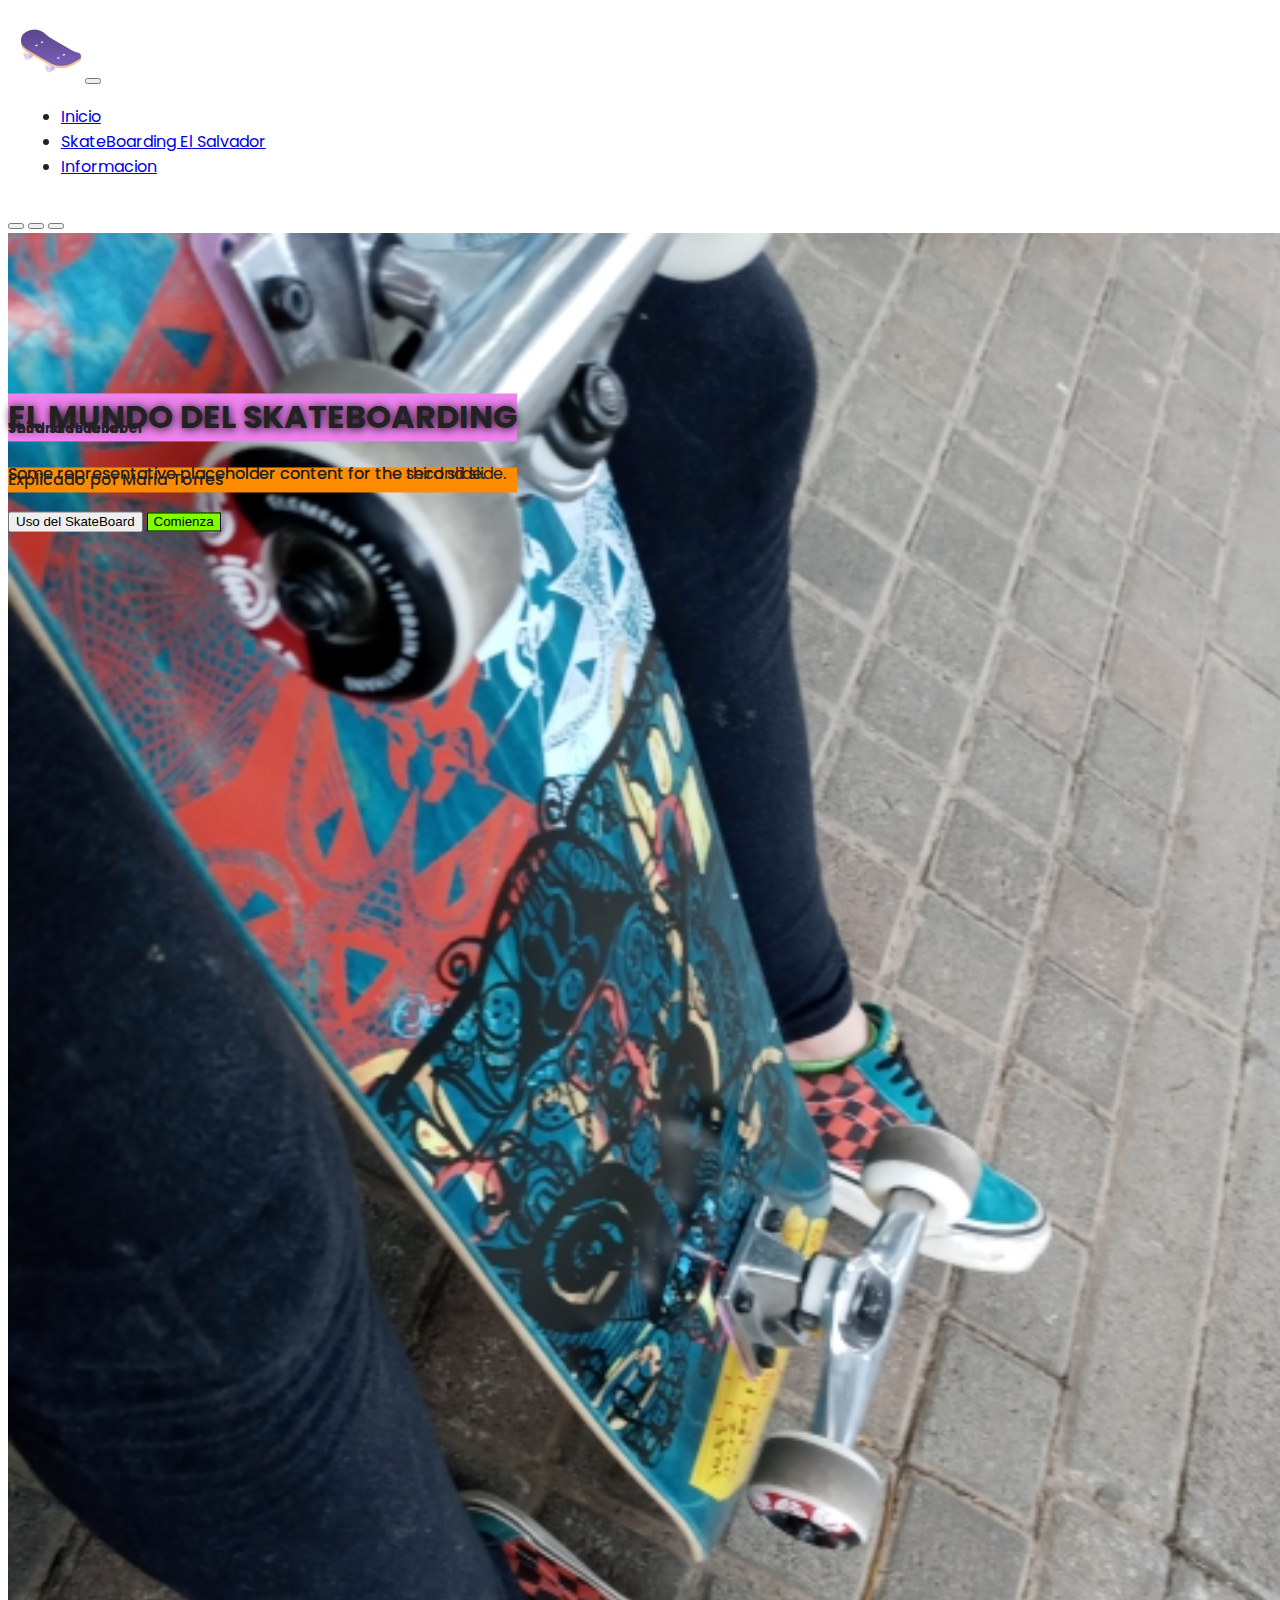
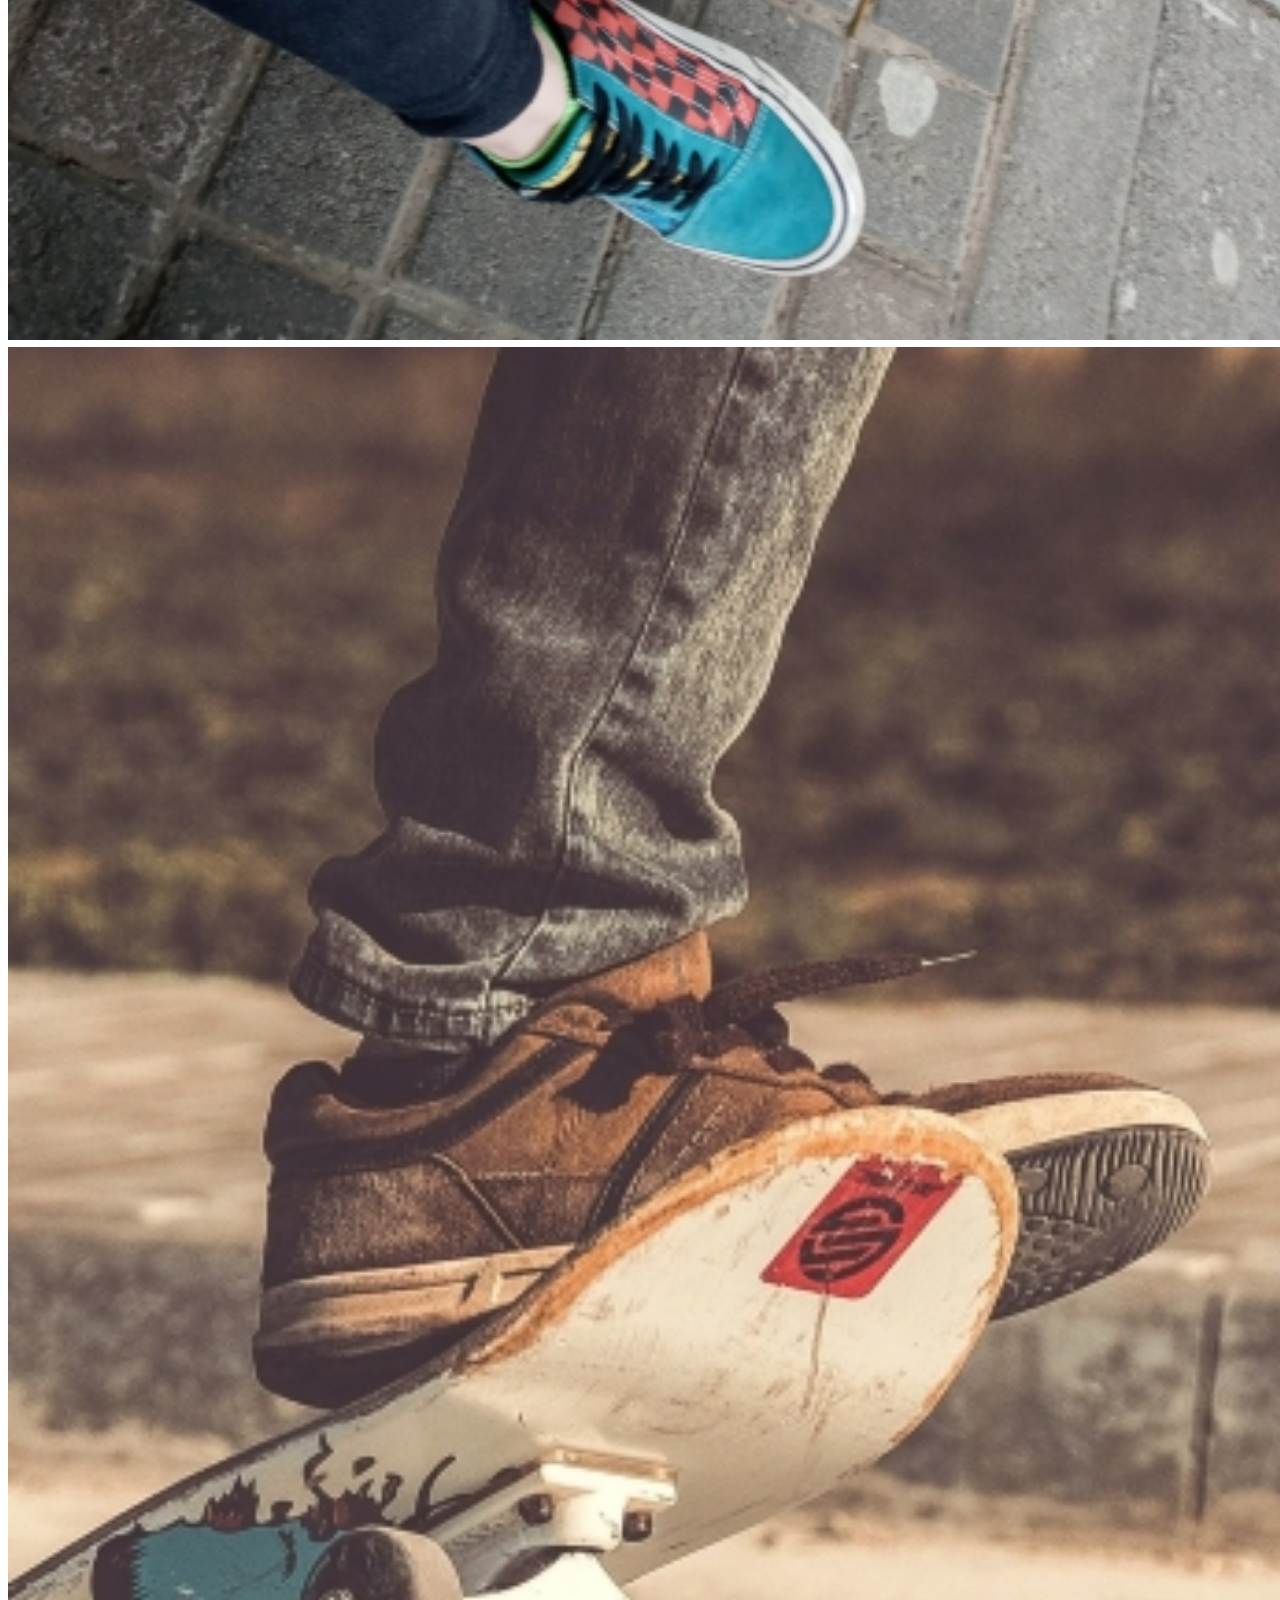
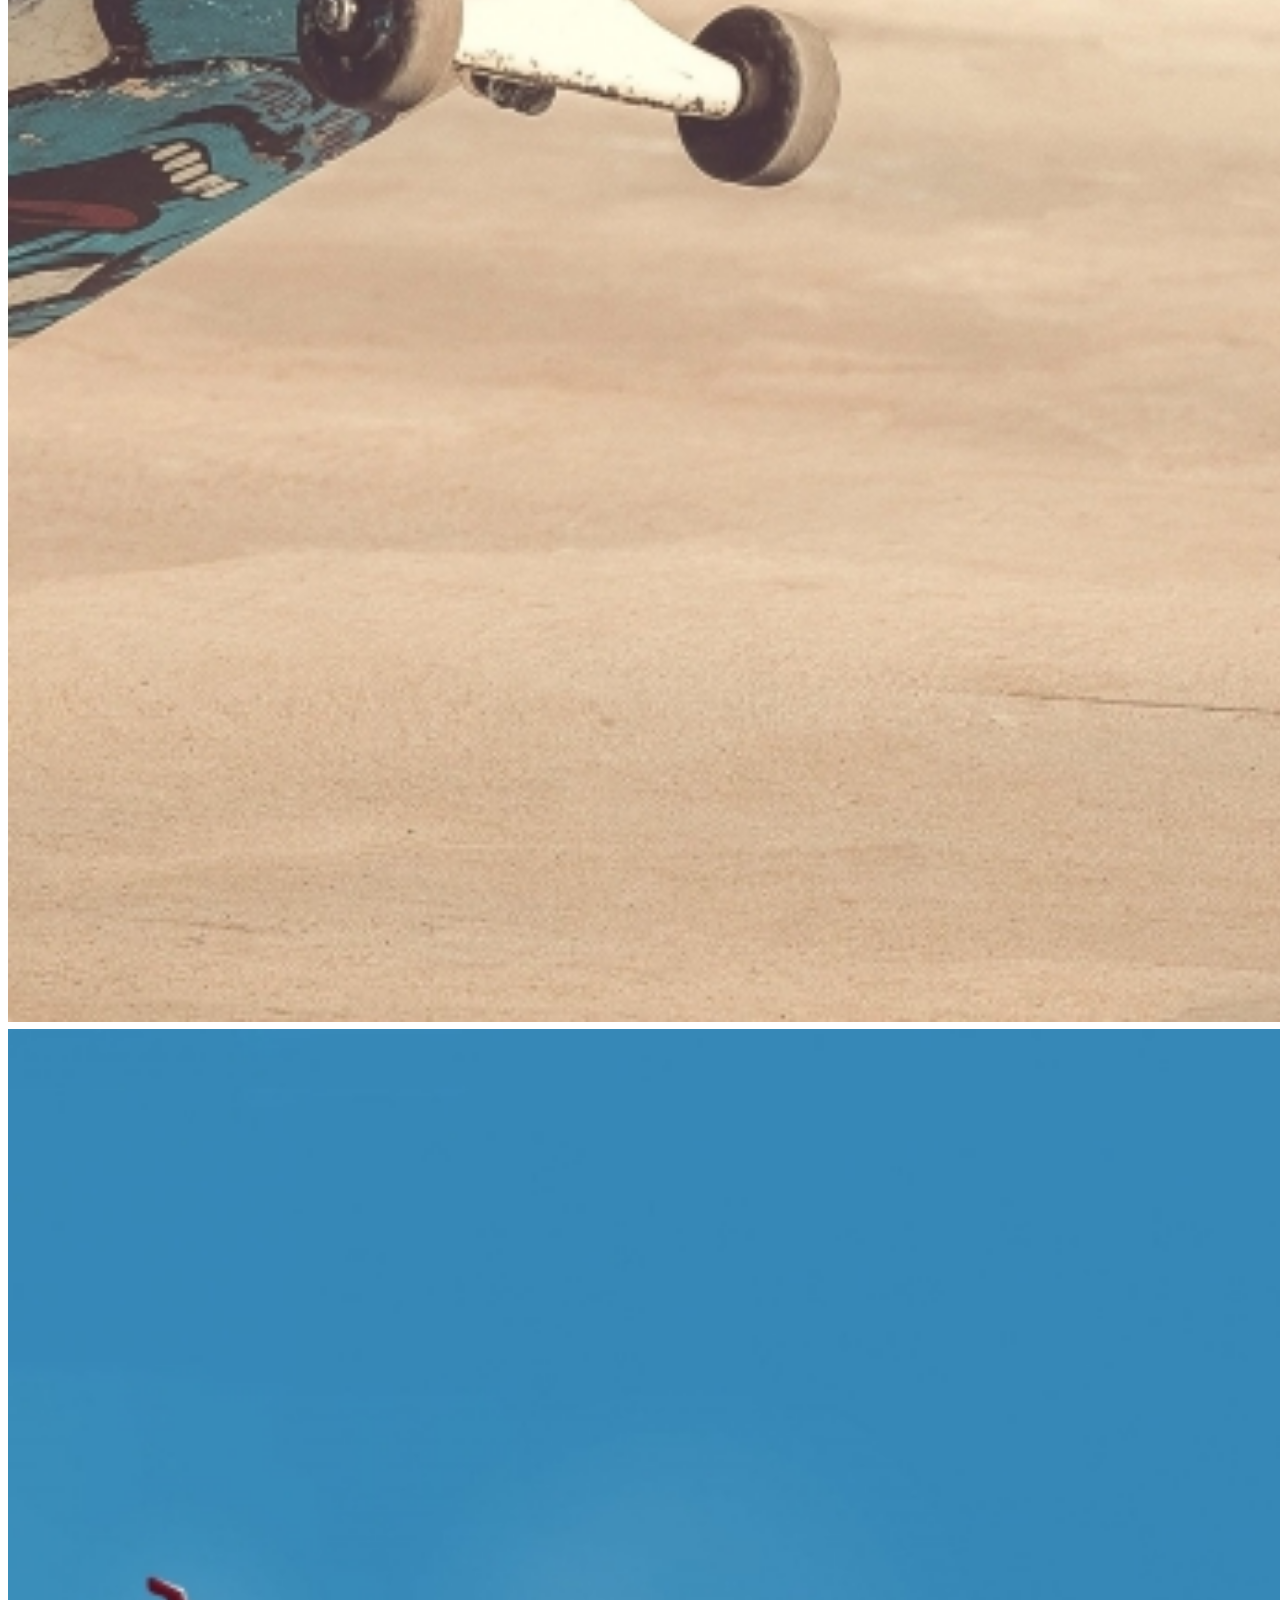
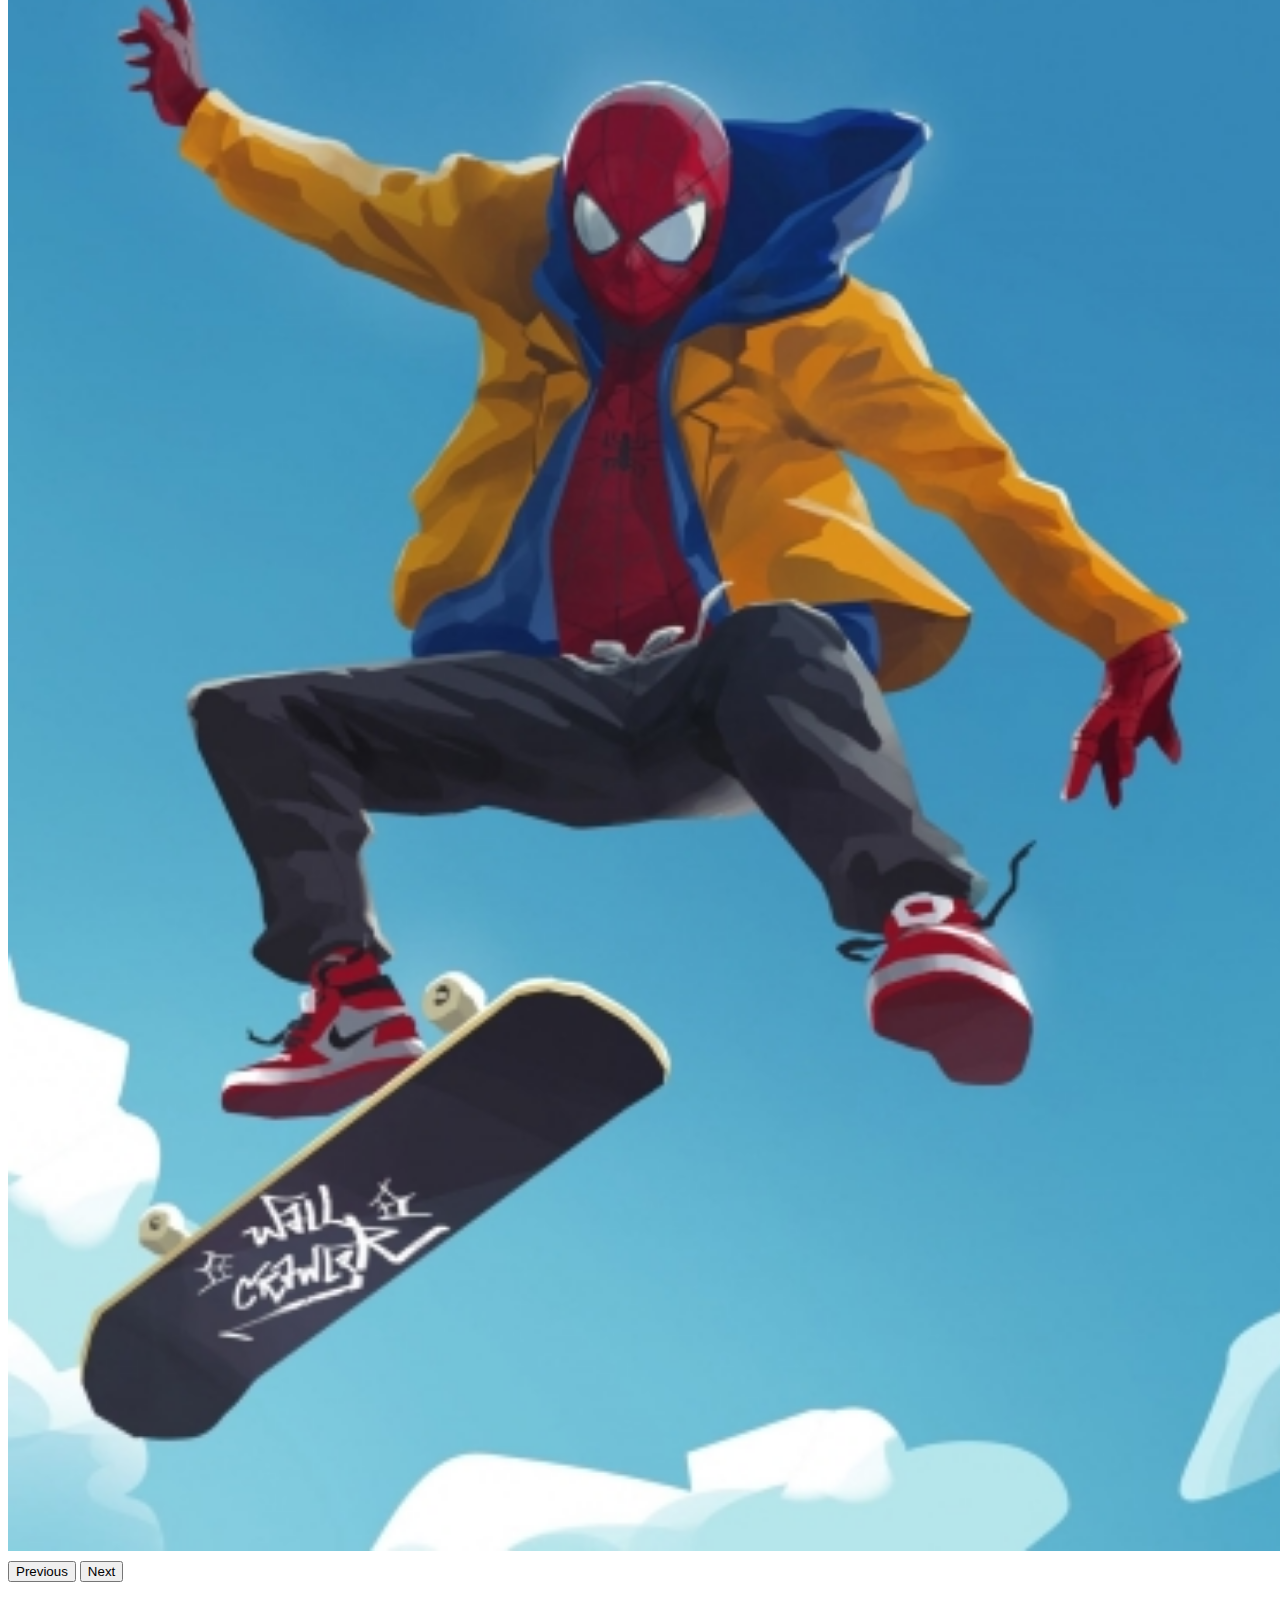
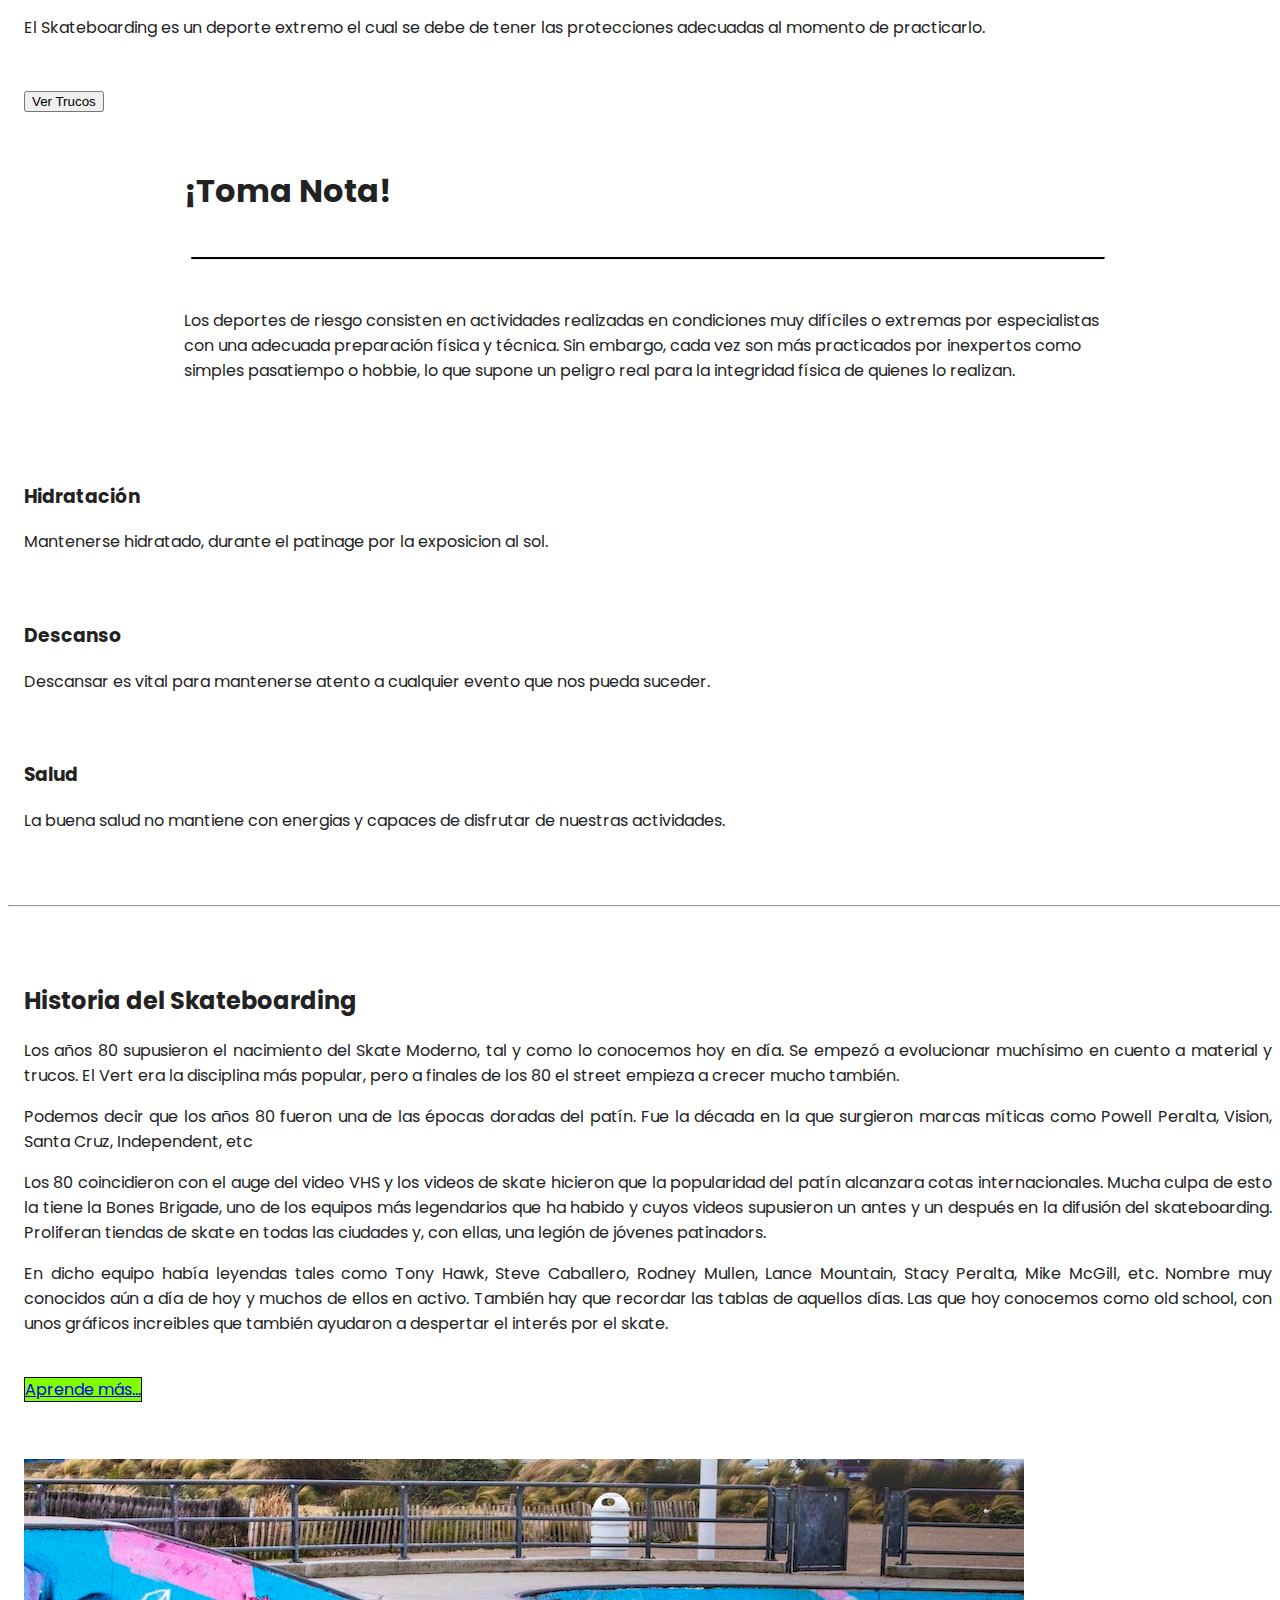
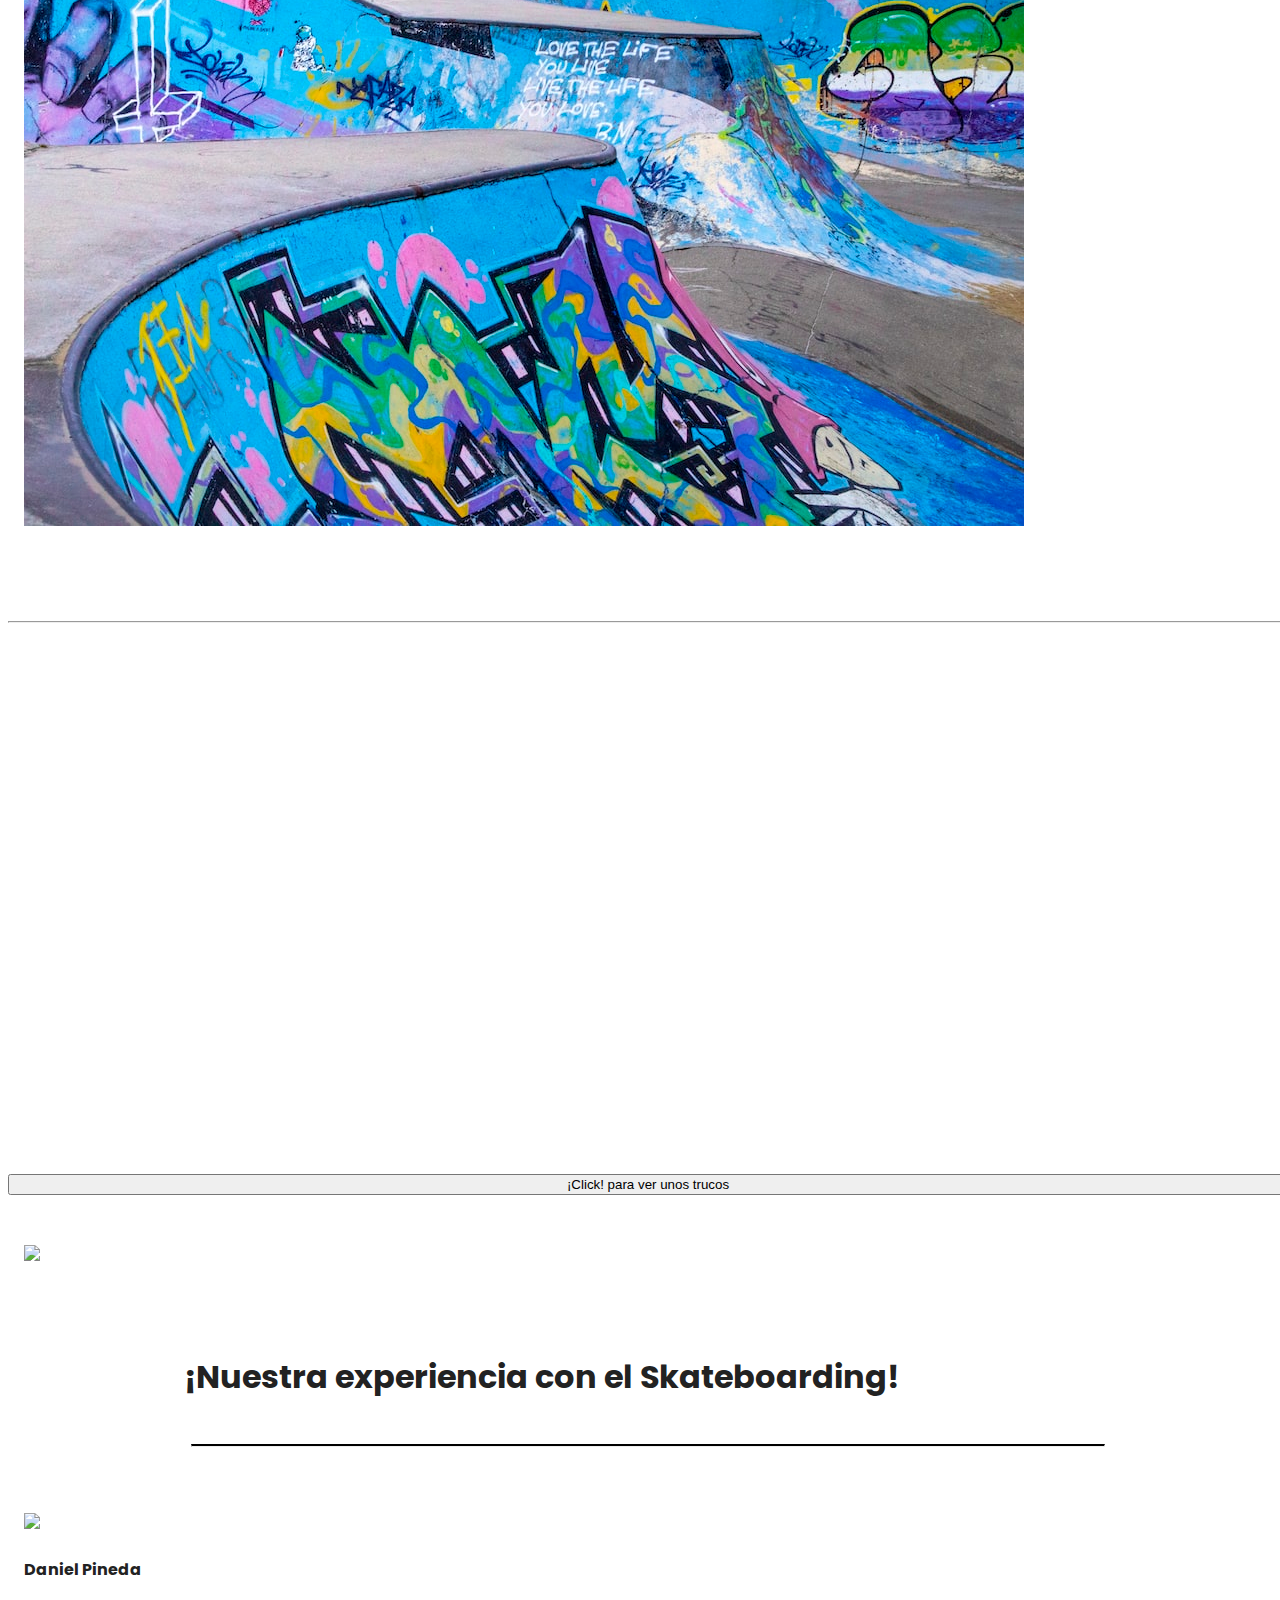
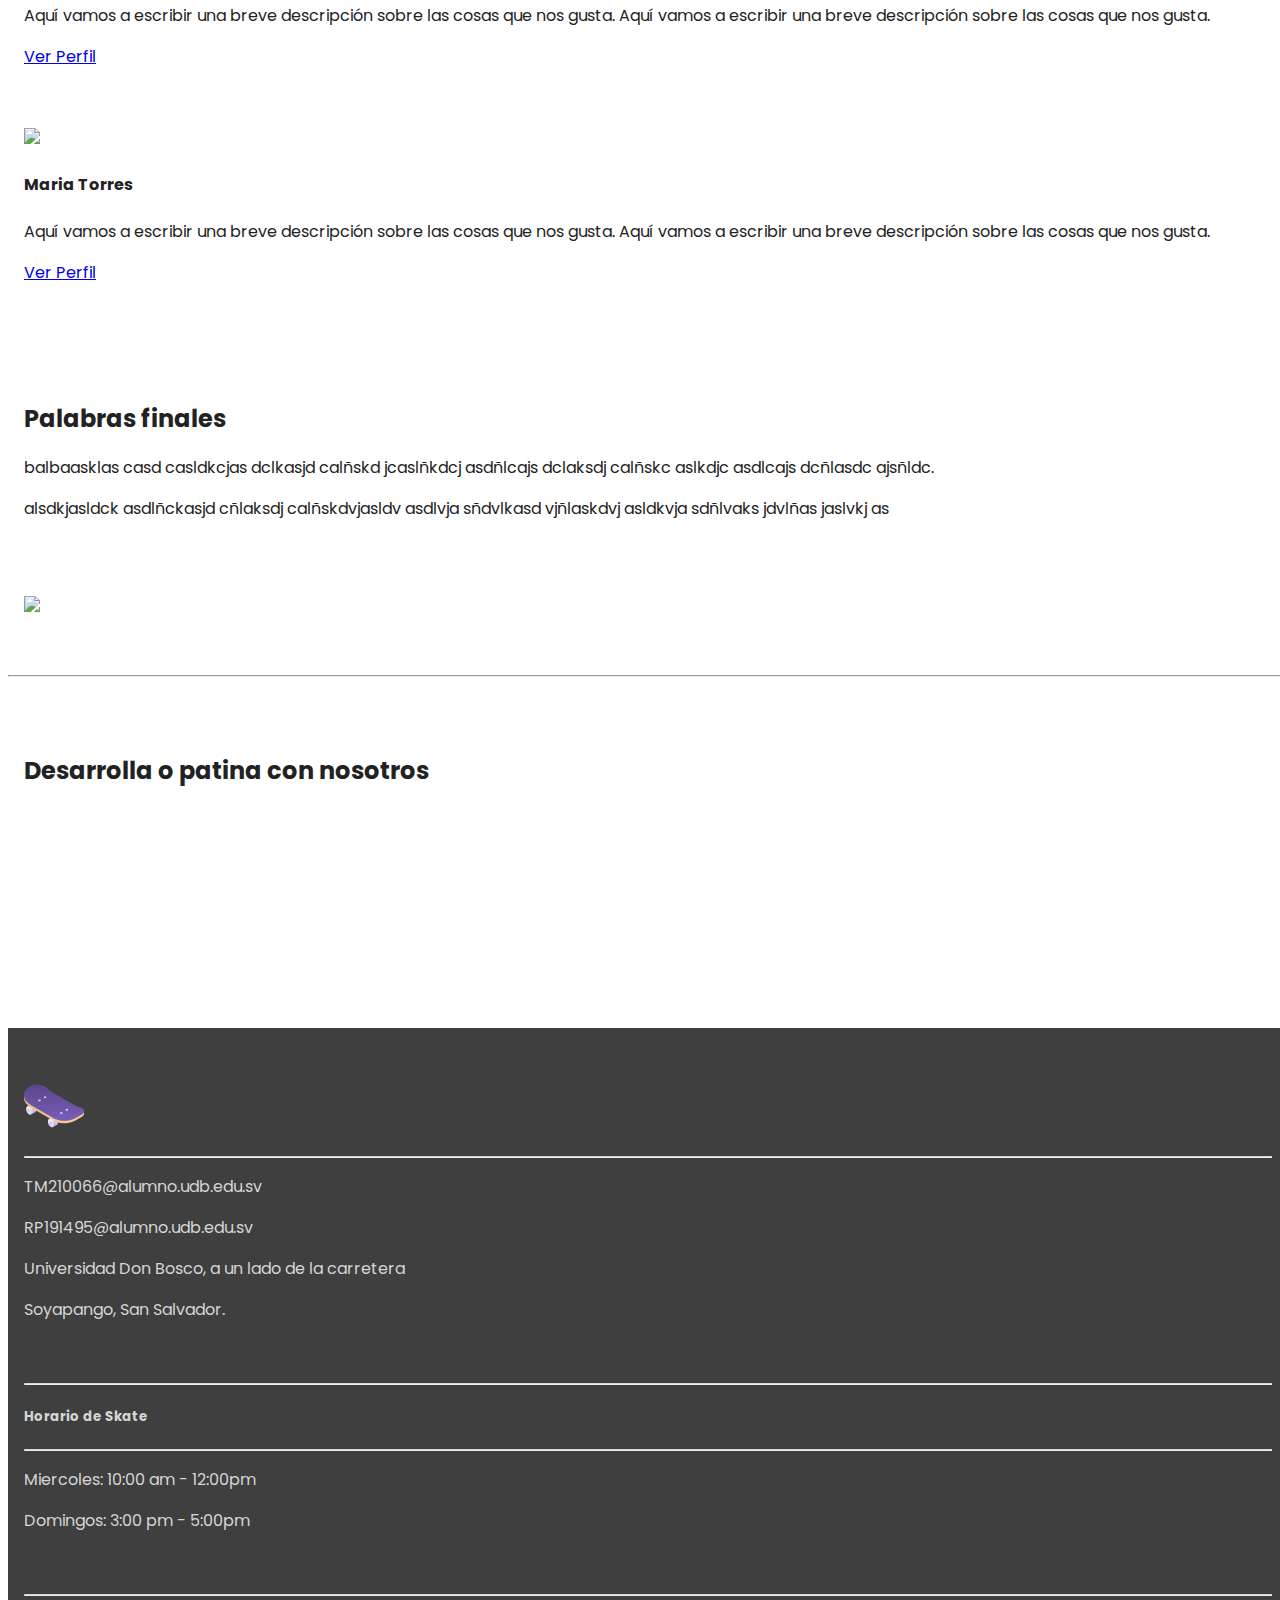
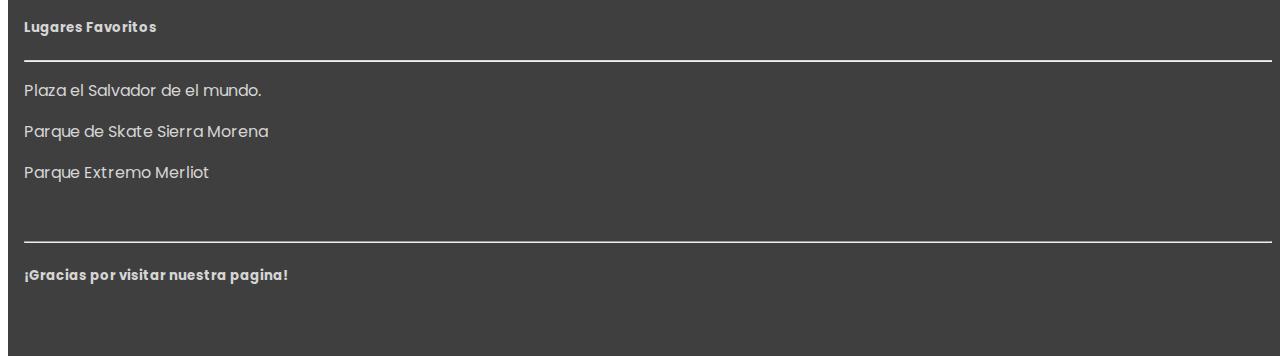
==== Index.html @ f7461d40 "CheckingHosting" ====
<!DOCTYPE html>
<html lang="es">

<head>
    <meta charset="utf-8">
    <meta name="viewport" content="width=device-width, initial-scale=1">
    <title>¡Skatebording El Salvador!</title>
    <link href="Boostrap_files/css/bootstrap.min.css" rel="stylesheet">
    <link href="css/StyleSheet.css" rel="stylesheet">
    <script src="Boostrap_files/js/bootstrap.min.js"></script>
    <script src="https://use.fontawesome.com/releases/v5.0.8/js/all.js"></script>
    <script src="https://ajax.googleapis.com/ajax/libs/jquery/3.3.1/jquery.min.js"></script>
    <script src="https://cdnjs.cloudflare.com/ajax/libs/popper.js/1.12.9/umd/popper.min.js"></script>
</head>

<body>
    <!--- Barra de navegacion -->
    <nav class="navbar navbar-expand-md navbar-light bg-light sticky-top">
        <div class="container-fluid">
            <a class="navbar-brand" href="../pages/Index.html"><img src="../img/SkateLogo.png"></a>
            <button class="navbar-toggler" type="button" data-bs-toggle="collapse" data-bs-target="#navbarResponsive">
                <span class="navbar-toggler-icon"></span>
            </button>
            <div class="collapse navbar-collapse" id="navbarResponsive">
                <ul class="navbar-nav ml-auto">
                    <li class="nav-item"> <a class="nav-link active" href="../pages/Index.html">Inicio</a>
                    </li>
                    <li class="nav-item"> <a class="nav-link" href="#">SkateBoarding El Salvador</a>
                    </li>
                    <li class="nav-item"> <a class="nav-link" href="#">Informacion</a>
                    </li>
                </ul>
            </div>

        </div>
    </nav>
    <!--- carrusel de imagenes -->

    <div id="carouselCaptions" class="carousel slide" data-bs-ride="carousel">
        <div class="carousel-indicators">
            <button type="button" data-bs-target="#carouselCaptions" data-bs-slide-to="0" class="active" aria-current="true" aria-label="Slide 1"></button>
            <button type="button" data-bs-target="#carouselCaptions" data-bs-slide-to="1" aria-label="Slide 2"></button>
            <button type="button" data-bs-target="#carouselCaptions" data-bs-slide-to="2" aria-label="Slide 3"></button>
        </div>
        <div class="carousel-inner">
            <div class="carousel-item active">
                <!-- <div class="d-flex justify-content-center">  </div>-->
                <img src="../img/../img/Carousel_item33.jpg" class="d-block w-100" alt="Imagen de Patinador">
                <div class="carousel-caption d-nonde d-md-block">
                    <h2 class="display-2 ">El mundo del Skateboarding</h2>
                    <h3>Explicado por Maria Torres</h3>
                    <button type="button" class="btn btn-outline-light btn-lg">Uso del SkateBoard</button>

                    <button type="button" class="btn btn-primary btn-lg">Comienza</button>
                </div>
            </div>
            <div class="carousel-item">
                <img src="../img/../img/Carousel_item22.jpg" class="d-block w-100" alt="Imagen de Patinador">
                <div class="carousel-caption d-none d-md-block">
                    <h5>Second slide label</h5>
                    <p>Some representative placeholder content for the second slide.</p>
                </div>
            </div>
            <div class="carousel-item">
                <img src="../img/../img/Carousel_item11.jpg" class="d-block w-100" alt="Imagen de Patinador">
                <div class="carousel-caption d-none d-md-block">
                    <h5>Third slide label</h5>
                    <p>Some representative placeholder content for the third slide.</p>
                </div>
            </div>
        </div>
        <button class="carousel-control-prev" type="button" data-bs-target="#carouselCaptions" data-bs-slide="prev">
            <span class="carousel-control-prev-icon" aria-hidden="true"></span>
            <span class="visually-hidden">Previous</span>
        </button>
        <button class="carousel-control-next" type="button" data-bs-target="#carouselCaptions" data-bs-slide="next">
            <span class="carousel-control-next-icon" aria-hidden="true"></span>
            <span class="visually-hidden">Next</span>
        </button>
    </div>
    <!--- Seccion resaltada: para llamar la atencion sobre la informacion que se encuentra en este elemento -->
    <div class="container-fluid resaltado">

        <!--- Controlando el numero de columnas con respecto al tamaño del dispositivo-->
        <div class="col-xs-12 col-sm-12 col-md-9 col-lg-9 col-xl-10">
            <p class="lead">El Skateboarding es un deporte extremo el cual se debe de tener las protecciones adecuadas al momento de practicarlo.</p>
        </div>
        <div class="col-xs-12 col-sm-12 col-md-3 col-lg-3 col-xl-2">
            <a href="#"><button type="button" class="btn btn-outline-secondary btn-lg">Ver Trucos</button></a>
        </div>

    </div>
    <!--- Seccion de bienvenida -->
    <div class="container-fluid padding">
        <div class="row welcome text-center">
            <div class="col-12">
                <h1 class="display-4">¡Toma Nota!</h1>
            </div>
            <hr>
            <div class="col-12">
                <p class="lead">Los deportes de riesgo consisten en actividades realizadas en condiciones muy difíciles o extremas por especialistas con una adecuada preparación física y técnica. Sin embargo, cada vez son más practicados por inexpertos como simples pasatiempo o hobbie, lo que supone un peligro real para la integridad física de quienes lo realizan.</p>
            </div>

        </div>
    </div>
    <!--- Seccion de 3 columnas "Los equipos importantes al patinas"-->
    <div class="container-fluid padding">
        <div class="row text-center padding">
            <div class="col-xs-12 col-sm-6 col-md-4">
                <!--- Se utilizara la libreria de fuentes awesome para añadir unos iconos"-->
                <i class="fas fa-tint"></i>
                <h3>Hidratación</h3>
                <p>Mantenerse hidratado, durante el patinage por la exposicion al sol.</p>
            </div>
            <div class="col-xs-12 col-sm-6 col-md-4">
                <i class="fas fa-bed"></i>
                <h3>Descanso</h3>
                <p>Descansar es vital para mantenerse atento a cualquier evento que nos pueda suceder.</p>
            </div>
            <div class="col-sm-12 col-md-4">
                <i class="fas fa-heartbeat"></i>
                <h3>Salud</h3>
                <p>La buena salud no mantiene con energias y capaces de disfrutar de nuestras actividades.</p>
            </div>
        </div>
        <hr class="my-4">
    </div>
    <!-- Seccion de dos columnas con la historia del Skateboarding-->
    <div class="container-fluid padding">
        <div class="row padding">
            <div class="col-lg-6">
                <h2> Historia del Skateboarding</h2>
                <p class="historia">Los años 80 supusieron el nacimiento del Skate Moderno, tal y como lo conocemos hoy en día. Se empezó a evolucionar muchísimo en cuento a material y trucos. El Vert era la disciplina más popular, pero a finales de los 80 el street empieza a crecer mucho también.</p>

                <p class="historia">Podemos decir que los años 80 fueron una de las épocas doradas del patín. Fue la década en la que surgieron marcas míticas como Powell Peralta, Vision, Santa Cruz, Independent, etc</p>

                <p class="historia">Los 80 coincidieron con el auge del video VHS y los videos de skate hicieron que la popularidad del patín alcanzara cotas internacionales. Mucha culpa de esto la tiene la Bones Brigade, uno de los equipos más legendarios que ha habido y cuyos videos supusieron un antes y un después en la difusión del skateboarding. Proliferan tiendas de skate en todas las ciudades y, con ellas, una legión de jóvenes patinadors.</p>

                <p class="historia">En dicho equipo había leyendas tales como Tony Hawk, Steve Caballero, Rodney Mullen, Lance Mountain, Stacy Peralta, Mike McGill, etc. Nombre muy conocidos aún a día de hoy y muchos de ellos en activo. También hay que recordar las tablas de aquellos días. Las que hoy conocemos como old school, con unos gráficos increibles que también ayudaron a despertar el interés por el skate. </p>
                <br>
                <a href="https://www.fillow.net/blog/2017/03/historia-del-skate/#Historia_del_Skate" target="_blank" class="btn btn-primary">Aprende más...</a>
            </div>

            <div class="col-md-12 col-lg-6">
                <br>
                <img src="../img/skateboarding-park-skateboard-skateboarder.jpg" class="img-fluid">
            </div>
        </div>
    </div>
    <hr class="my-4">
    <!--Fondo de la pagina fijo-->
    <figure>
        <div class="fixed-wrap">
            <div id="fixed"></div>
        </div>
    </figure>
    <!-- Secretos-->
    <!-- <div class="d-flex justify-content-center">  </div>-->
    <button class="btnTrucos" type="button" data-bs-toggle="collapse" data-bs-target="#giftrucos">¡Click! para ver unos trucos
    </button>
    <div id="giftrucos" class="collapse multi-collapse ">
        <div class="container-fluid padding">
            <div class="d-flex justify-content-center">
                <div class="col-sm-6 col-md-3">
                    <!-- Agregar etiqueta de video y el video-->
                    <img class="gif" src="../img/Truco02.webp">
                </div>
            </div>
        </div>
    </div>
    <!--Informacion sobre los desarrolladores -->
    <div class="container-fluid padding">
        <div class="row welcome text-center">
            <div class="col-12">
                <h1 class="display-4">¡Nuestra experiencia con el Skateboarding!</h1>
            </div>
            <hr>
        </div>
    </div>
    <!--Descripciones-->
    <div class="container-fluid padding">
        <!--    <div class="d-flex  justify-content-around"></div>-->
        <div class="row padding justify-content-around">
            <div class="col-md-4">
                <div class="card">
                    <img class="card-img-top" src="../img/me.jpg">
                    <div class="card-body">
                        <h4 class="card-title">Daniel Pineda</h4>
                        <p class="card-text">Aquí vamos a escribir una breve descripción sobre las cosas que nos gusta. Aquí vamos a escribir una breve descripción sobre las cosas que nos gusta.</p>
                        <a href="#" class="btn btn-outline-secondary">Ver Perfil</a>
                    </div>
                </div>
            </div>
            <br>
            <div class="col-md-4">
                <div class="card">
                    <img class="card-img-top" src="../img/we.jpg">
                    <div class="card-body">
                        <h4 class="card-title">Maria Torres</h4>
                        <p class="card-text">Aquí vamos a escribir una breve descripción sobre las cosas que nos gusta. Aquí vamos a escribir una breve descripción sobre las cosas que nos gusta.</p>
                        <a href="#" class="btn btn-outline-secondary">Ver Perfil</a>
                    </div>
                </div>
            </div>
       
        </div>
    </div>
    <!--Descripcion con division de dos columnas-->
    <div class="container-fluid padding">
        <div class="row padding">
            <div class="col-lg-6">
                <h2>Palabras finales</h2>
                <p class="finalp">balbaasklas casd casldkcjas dclkasjd calñskd jcaslñkdcj asdñlcajs dclaksdj calñskc aslkdjc asdlcajs dcñlasdc ajsñldc.</p>
                <p class="finalp">alsdkjasldck asdlñckasjd cñlaksdj calñskdvjasldv asdlvja sñdvlkasd vjñlaskdvj asldkvja sdñlvaks jdvlñas jaslvkj as</p>
                <br>
            </div>
            <div class="col-lg-6"><img src="../img/weejpg.jpg" class="img-fluid">
            </div>
        </div>
        <hr class="my-4">
    </div>
    <!--Redes sociales penultima parte-->
    <div class="container-fluid padding">
        <div class="row text-center padding">
            <div class="col-12">
                <h2>Desarrolla o patina con nosotros</h2>
            </div>
            <div class="col-12 social padding">
                <a href="#"><i class="fab fa-facebook"></i></a>
                <a href="#"><i class="fab fa-twitter"></i></a>
                <a href="#"><i class="fab fa-github"></i></a>
            </div>
        </div>
    </div>
    <!--Footer-->
    <footer>
        <div class="container-fluid padding">
            <div class="row text-center">
                <div class="col-md-4">
                    <img src="../img/SkateLogo.png">
                    <hr class="light">
                    <p>TM210066@alumno.udb.edu.sv</p>
                    <p>RP191495@alumno.udb.edu.sv</p>
                    <p>Universidad Don Bosco, a un lado de la carretera</p>
                    <p>Soyapango, San Salvador.</p>
                </div>
                <div class="col-md-4">
                    <hr class="light">
                    <h5>Horario de Skate</h5>
                    <hr class="light">
                    <p>Miercoles: 10:00 am - 12:00pm</p>
                    <p>Domingos: 3:00 pm - 5:00pm</p>
                </div>
                <div class="col-md-4">
                    <hr class="light">
                    <h5>Lugares Favoritos</h5>
                    <hr class="light">
                    <p>Plaza el Salvador de el mundo.</p>
                    <p>Parque de Skate Sierra Morena </p>
                    <p>Parque Extremo Merliot</p>
                </div>
                <div class="col-12">
                    <hr class="lightDerechos">
                    <h5>¡Gracias por visitar nuestra pagina!</h5>
                </div>
            </div>
        </div>
    </footer>
</body></html>
---- css/StyleSheet.css ----
/*Fuente para algunos textos*/
@import url('https://fonts.googleapis.com/css?family=Poppins:400,500,700');

/*Uso de layout responsivo*/
@media (max-width: 992px) {
    .social a {
        font-size: 4em;
        padding: 2em;
    }
}

@media (max-width: 768px) {
    .carousel-caption {
        top: 45%;
    }

    .carousel-caption h2 {
        font-size: 150%;
    }

    .carousel-caption h3 {
        font-size: 75%;
        font-weight: 400;
        padding-bottom: .2rem;
    }

    .carousel-caption .btn {
        font-size: 95%;
        padding: 4px 7px;
    }

    .display-4 {
        font-size: 200%;
    }

    .social a {
        font-size: 2.5em;
        padding: 1.2rem;
    }
}

@media (max-width: 576px) {
    .carousel-caption {
        top: 40%;
    }

    .carousel-caption h2 {
        font-size: 100%;
    }

    .carousel-caption h3 {
        font-size: 60%;
        font-weight: 300;
    }

    .carousel-caption .btn {
        font-size: 90%;
        padding: 4px 8px;
    }

    .carousel-indicators {
        display: none;
    }

    .displar-4 {
        font-size: 160%;
        padding: 1.2rem;
    }

    .social a {
        font-size: 2em;
        padding: .7rem;
    }
}

/*Estilos generales a la pagina.*/
html,
body {
    height: 100%;
    width: 100%;
    font-family: 'Poppins', sans-serif;
    color: #222;
}

p.historia,
p.finalp {
    text-align: justify;
}

.navbar {
    padding: .8rem;
}

.navbar-nav li {
    padding-right: 20px;
}

.nav-link {
    font-size: 1.1m !important;
}

.carousel-inner img {
    width: 100%;
    height: 100%;
}

.carousel-caption {
    position: absolute;
    top: 50%;
    transform: translateY(-50%);
}

.carousel-caption h2 {
    font-size: 200%;
    text-transform: uppercase;
    text-shadow: 1px 1px 10px #000;
    font-weight: bold;
    background: violet;

}

.carousel-caption h3 {
    font-size: 100%;
    font-weight: 500;
    background-color: darkorange;
    padding-bottom: 1 rem;
}

.btn-primary {
    background-color: chartreuse;
    border: 1px solid black;


}

.btn-primary:hover {
    background-color: purple;
    border: 1px solid aqua;
}

.resaltado {
    padding: 1 rem;
    text-align: justify;
    border-radius: 0;
}

.padding {
    padding-bottom: 2rem;
}

.welcome {
    width: 75%;
    margin: 0 auto;
    padding-top: 2 rem;
}

.welcome hr {
    border-top: 2px solid black;
    width: 95%;
    margin-top: .3rem;
    margin-bottom: 1rem;
}

/*--Dando color a las fuentas awesome utilizadas como iconos en la parte de ¡Nota!--*/
.fa-tint {
    color: blue;
}

.fa-bed {
    color: lightblue;
}

.fa-heartbeat {
    color: red;
}

.fa-tint,
.fa-bed,
.fa-heartbeat {
    font-size: 4em;
    margin: 1 rem;
    padding-bottom: 10px;
}

/*--Estilos de la parte del gif de trucos escondido--*/
.btnTrucos {
    width: 100%;
    margin-bottom: 2rem;
}

/*Social media icons css*/
.social a {
    font-size: 4.5em;
    padding: 3rem;

}

.fa-facebook {
    color: #3d5998;
}

.fa-twitter {
    color: #00ACED;
}

.fa-github {
    color: #000000;
}

.fa-facebook:hover,
.fa-twitter:hover,
.fa-github:hover {
    color: #D5D5D5;
}

/*--Estilo del footer--*/
footer {
    background-color: #3F3F3F;
    color: #D5D5D5;
    padding-top: 2rem;
}

hr.light {
    border-top: 1px solid #D5D5D5;
    border-width: 75%;
    margin-top: .8rem;
    margin-bottom: 1rem;
}

footer a {
    color: #D5D5D5;
}

hr.light-Derechos {
    border-top: 1px solid #D5D5D5;
    width: 100%;
    margin-top: .8rem;
    margin-bottom: 1rem;
}

/*imagen de fondo fija*/


figure {
    position: relative;
    width: 100%;
    height: 60%;
    margin: 0 !important;
}

.fixed-wrap {
    clip: rect(0, auto, auto, 0);
    position: absolute;
    top: 0;
    left: 0;
    width: 100%;
    height: 100%;
}

#fixed {
    background-image: url('../img/SkateParkMexicanos_SV.jpeg');
    position: fixed;
    display: block;
    top: 0;
    left: 0;
    width: 100%;
    height: 100%;
    background-size: cover;
    background-position: center center;
    -webkit-transform: translateZ(0);
    transform: translateZ(0);
    will-change: transform;
}

[class*="col-"] {
    padding: 1rem;
}
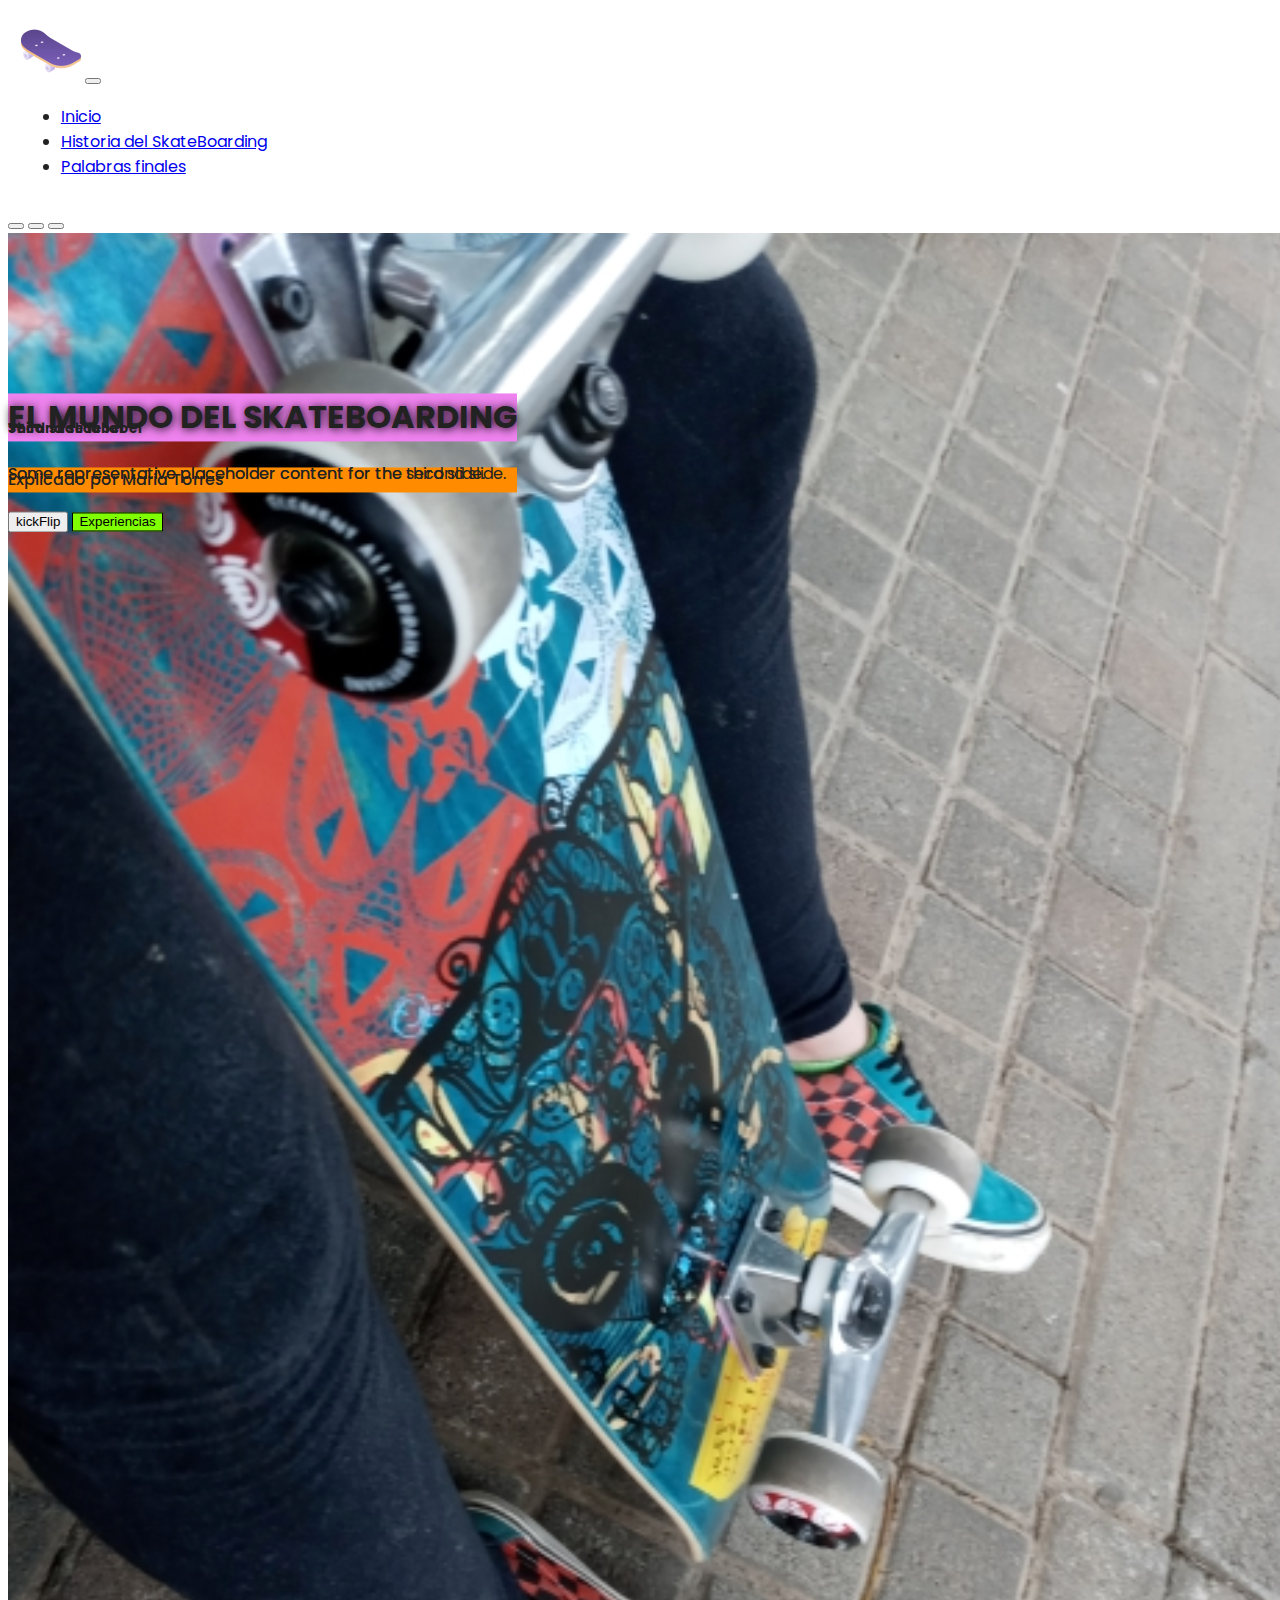
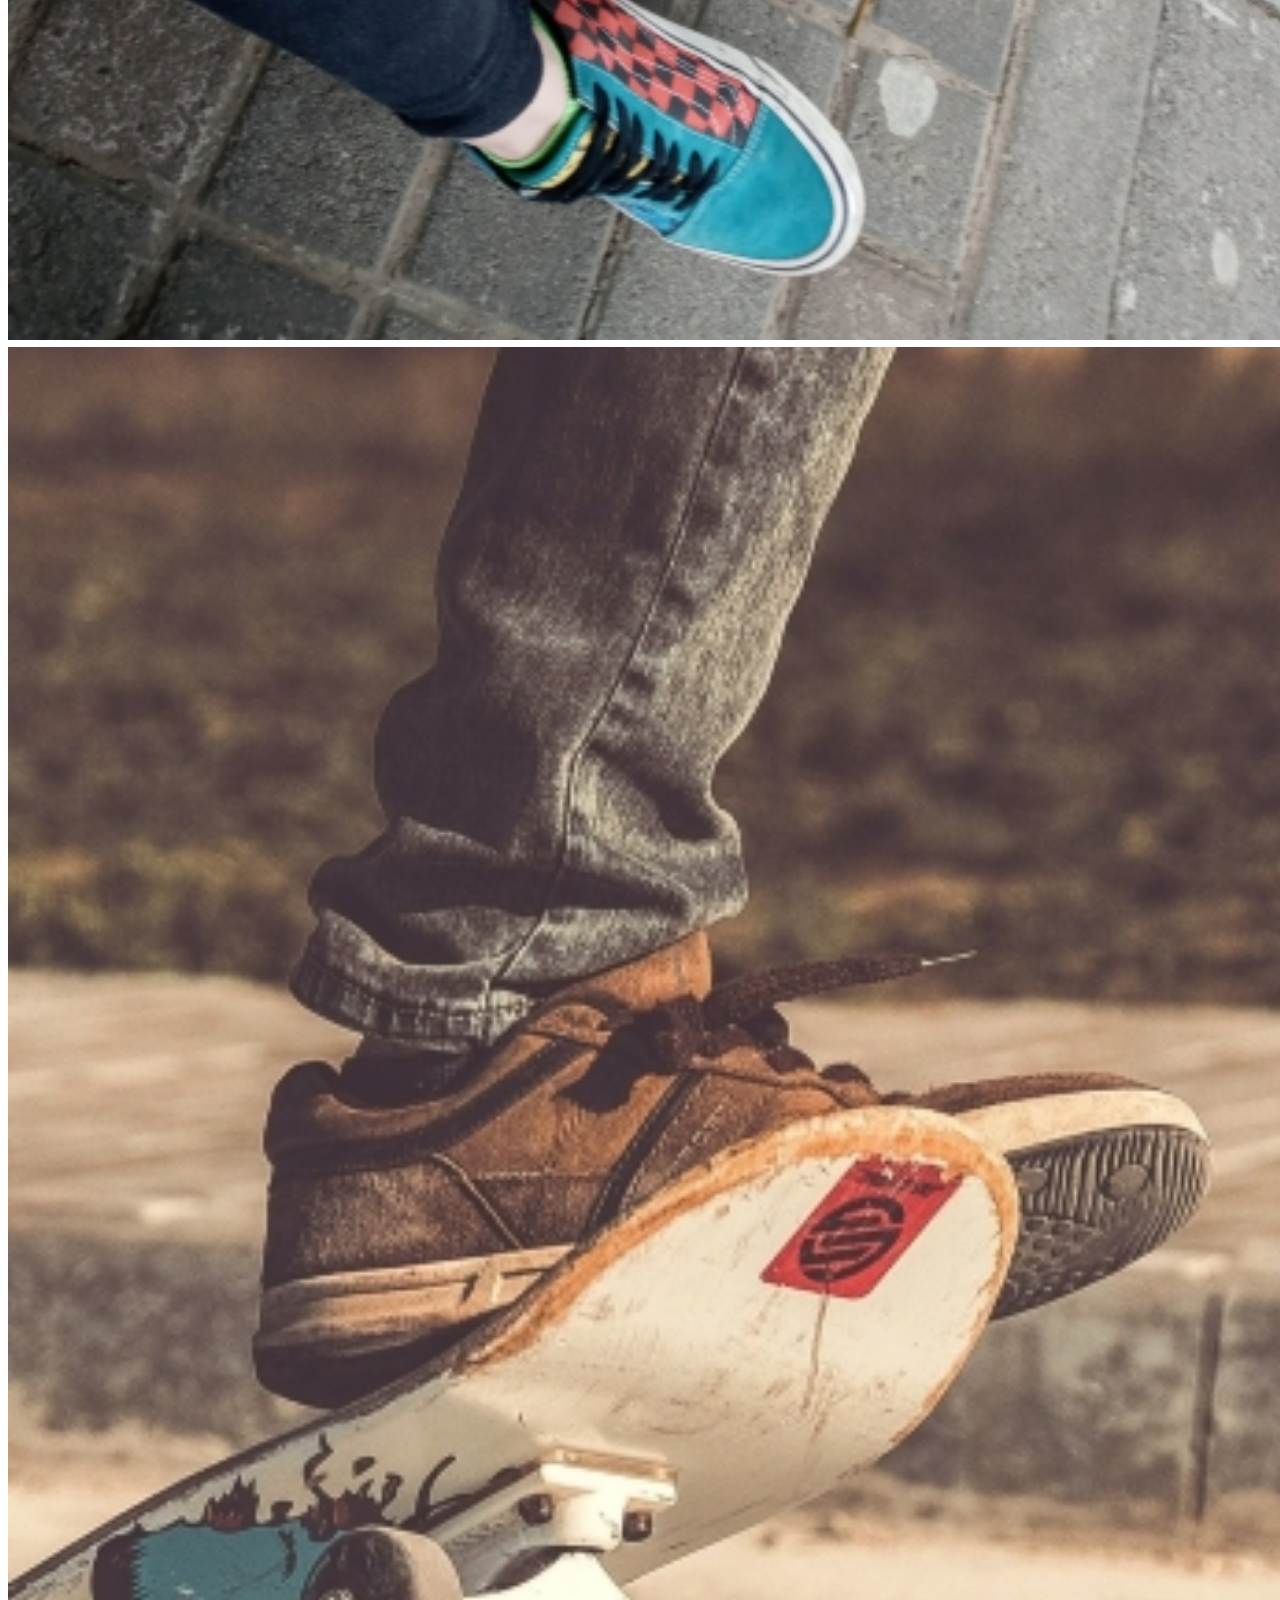
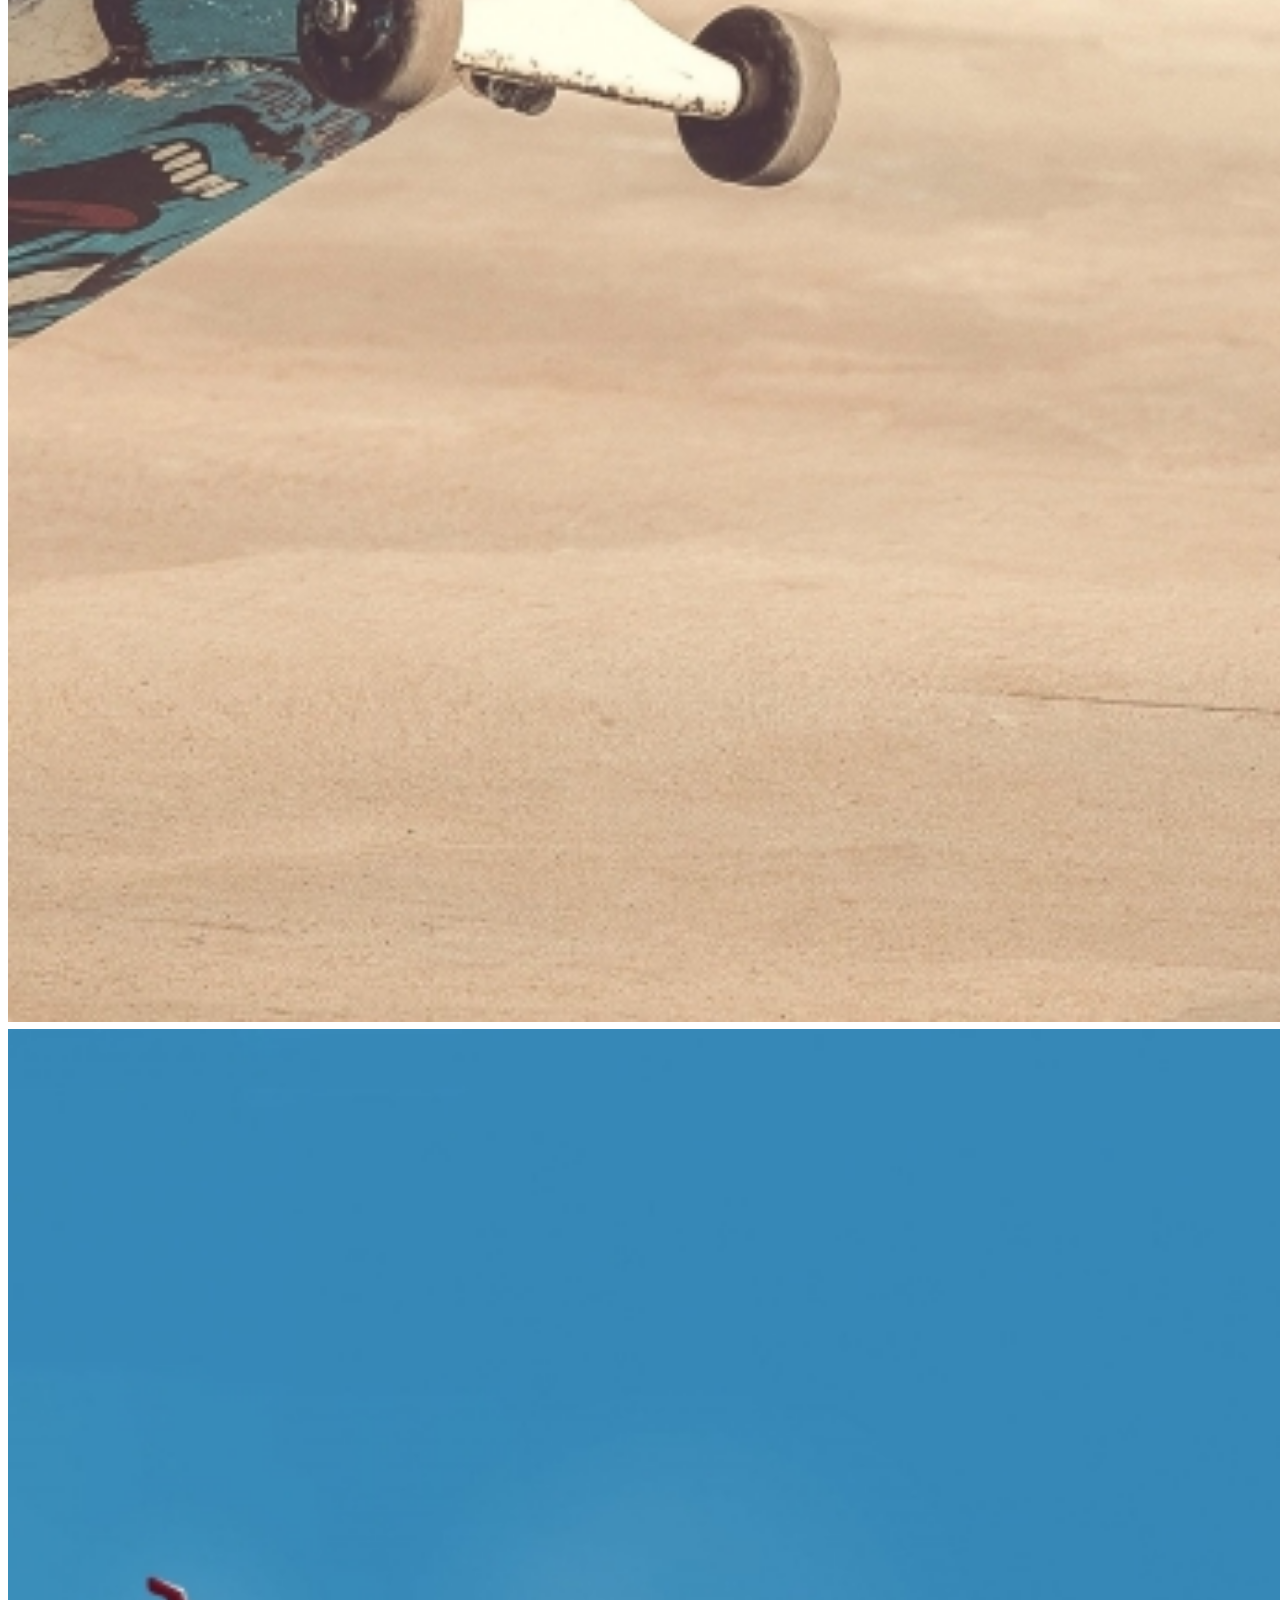
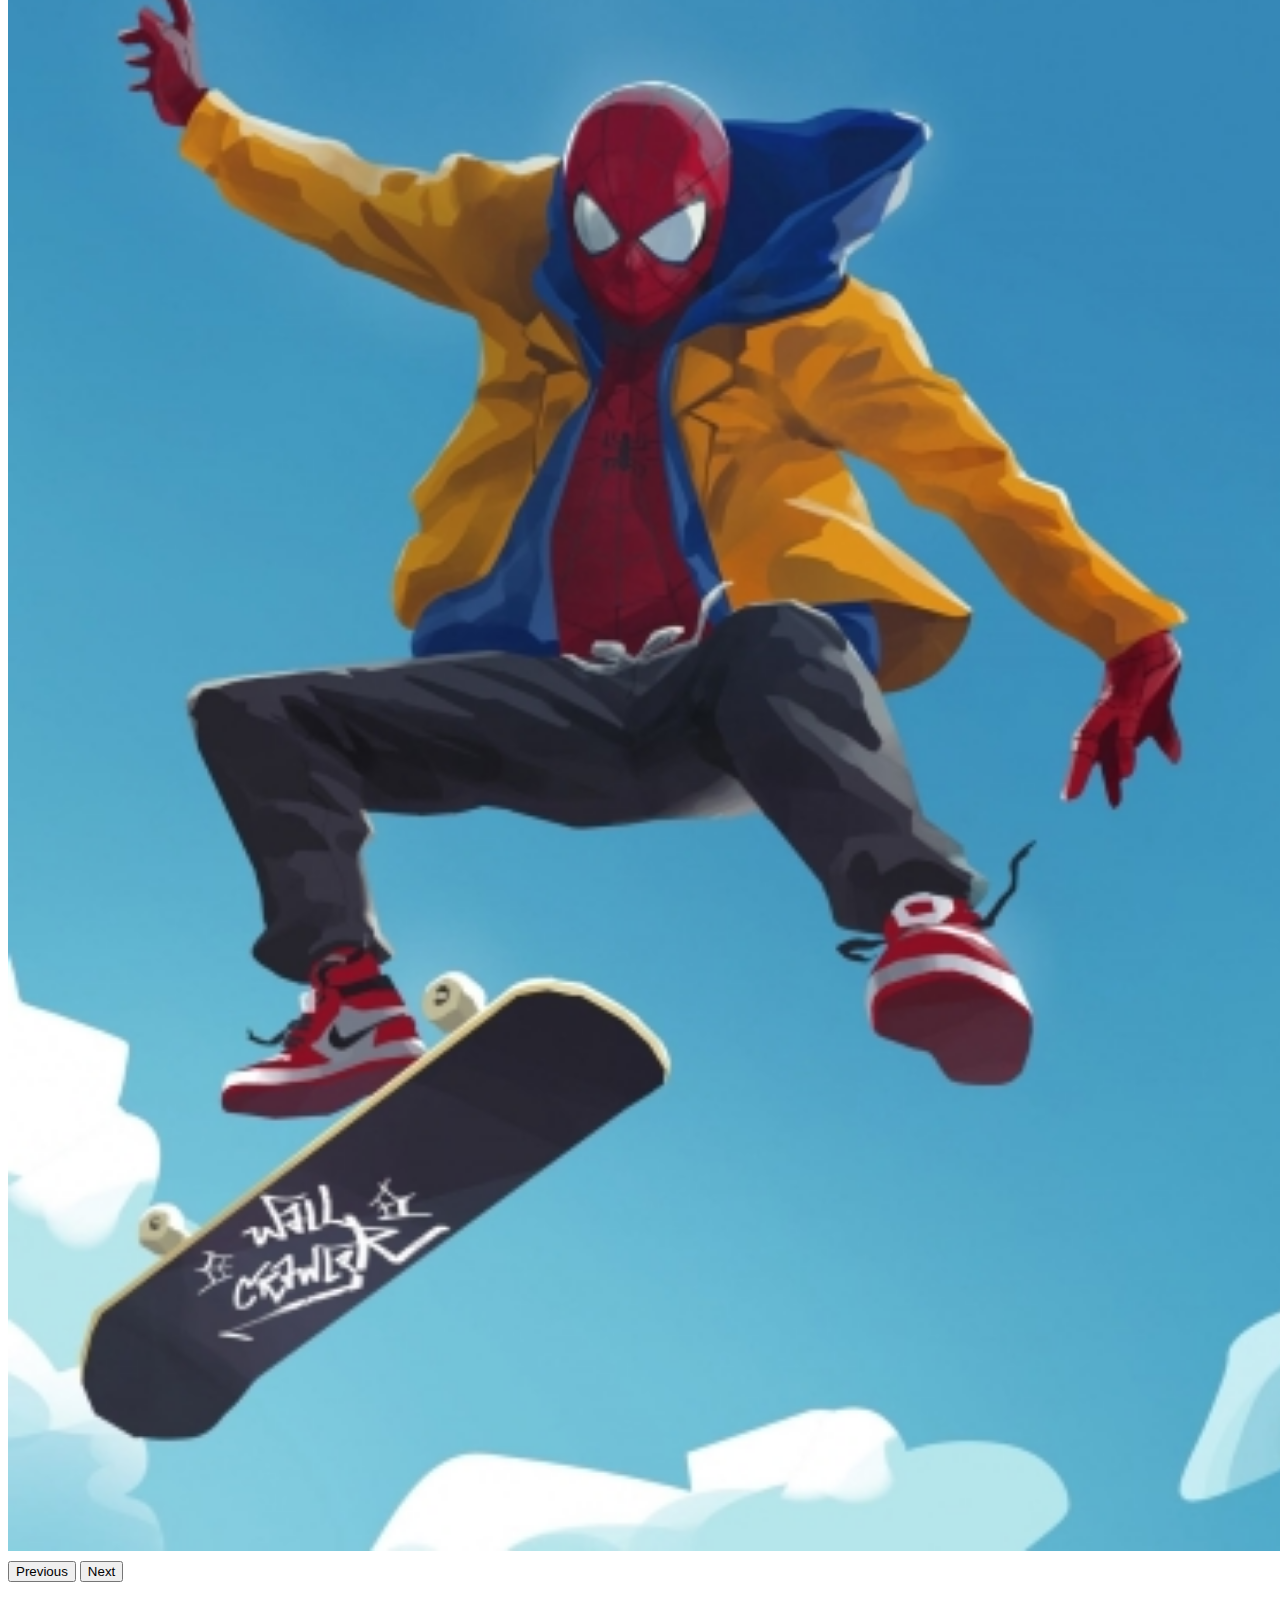
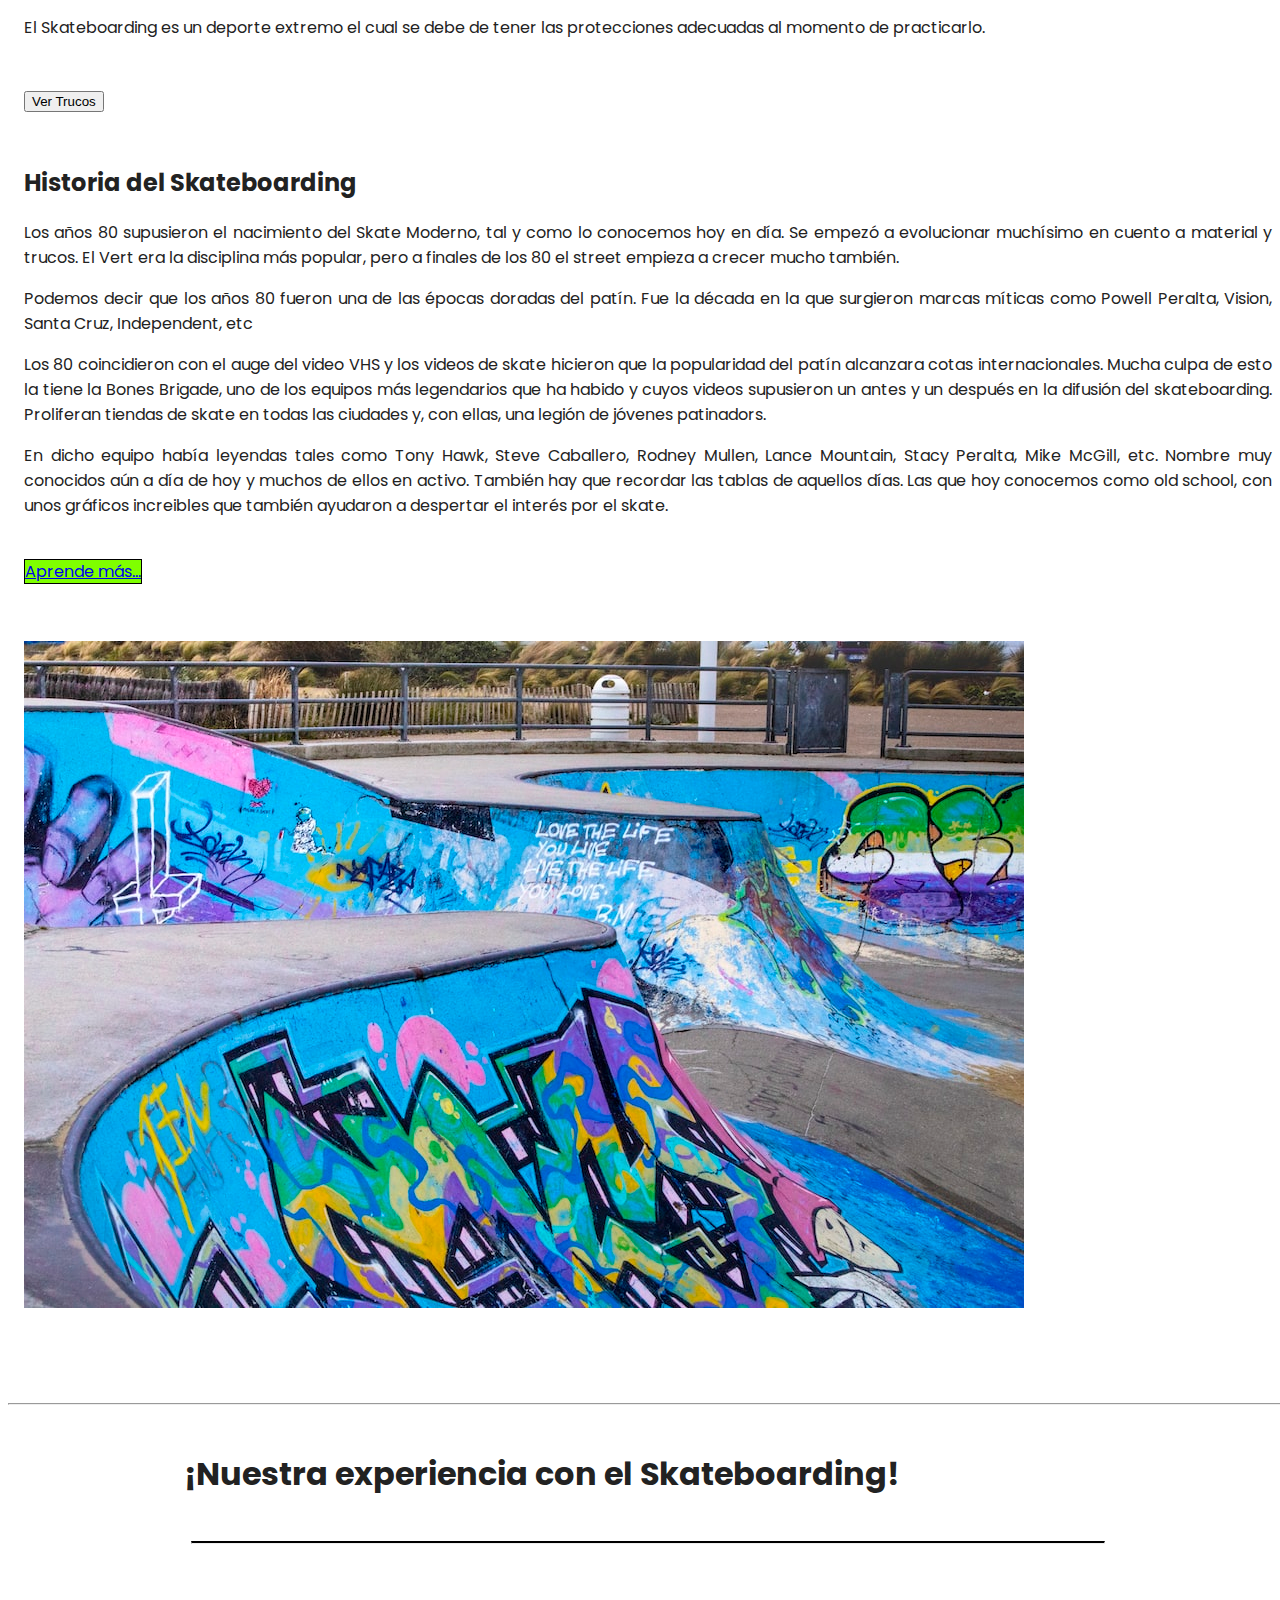
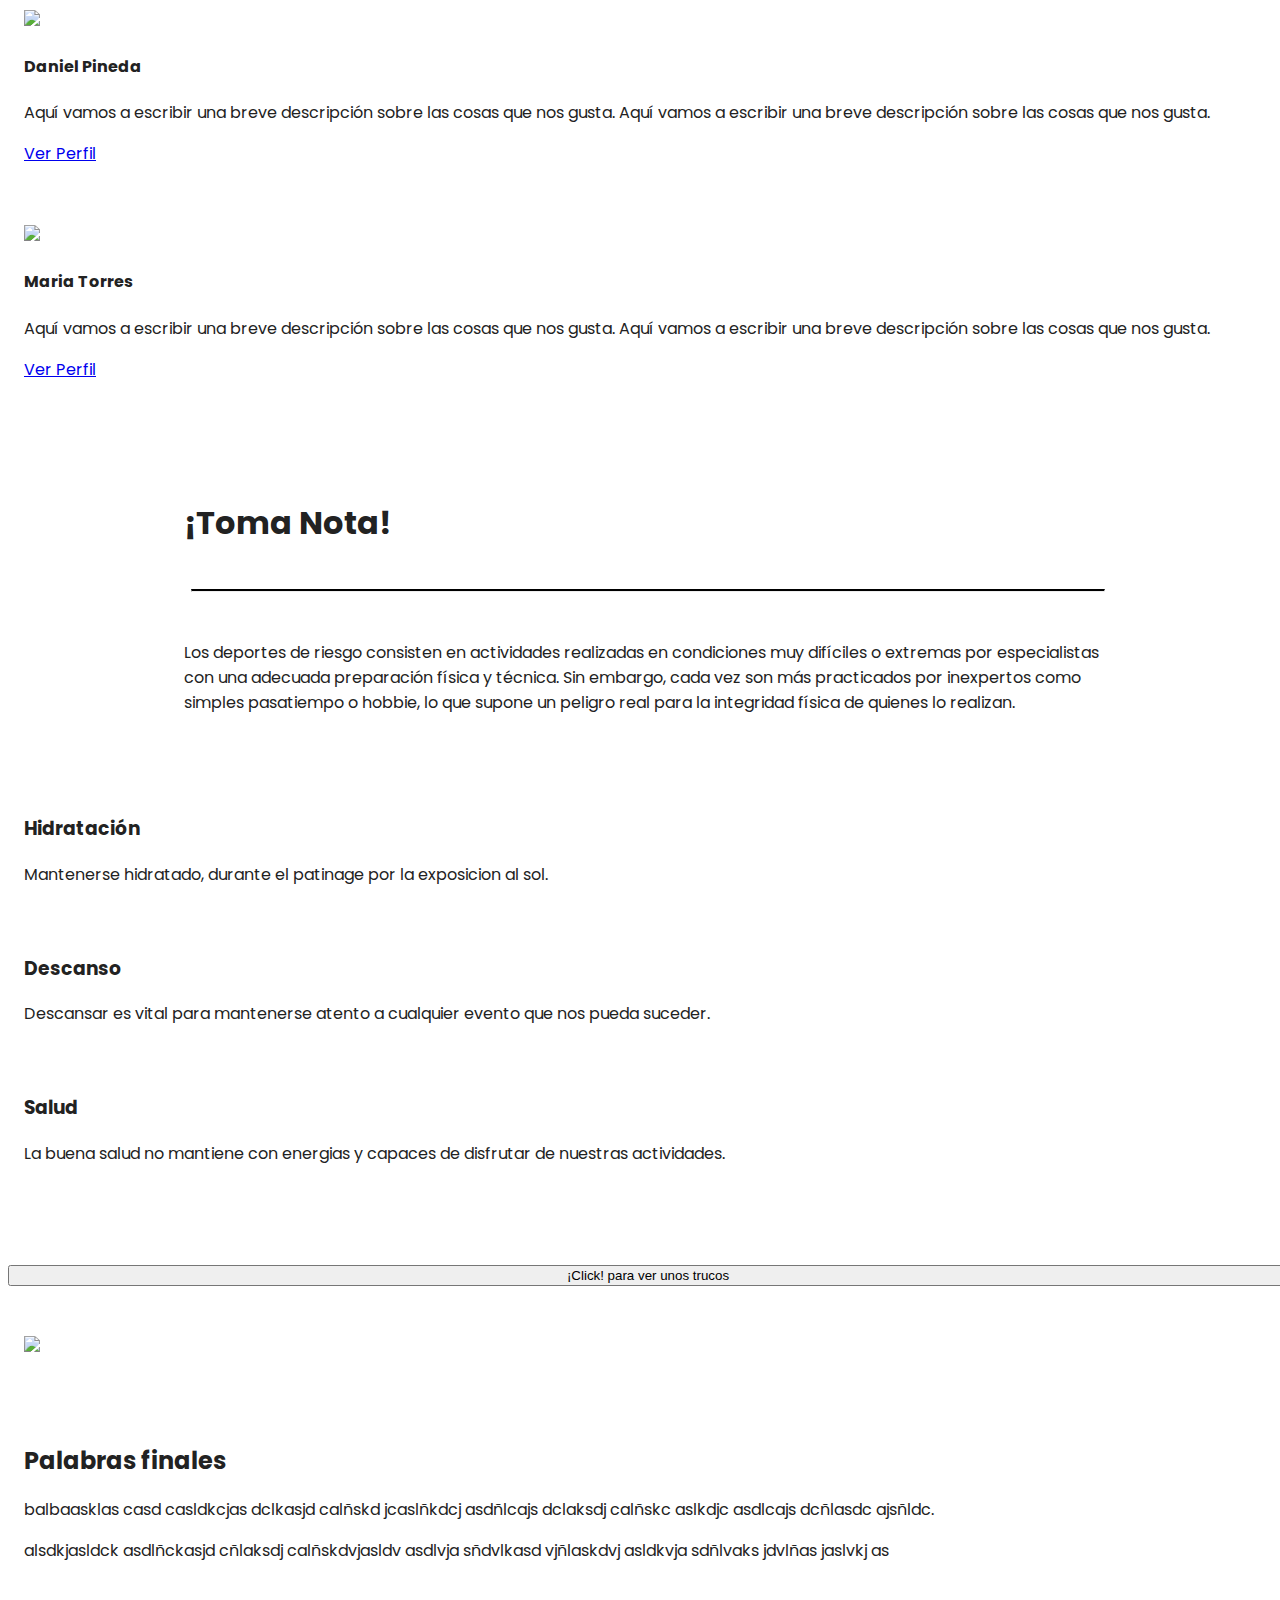
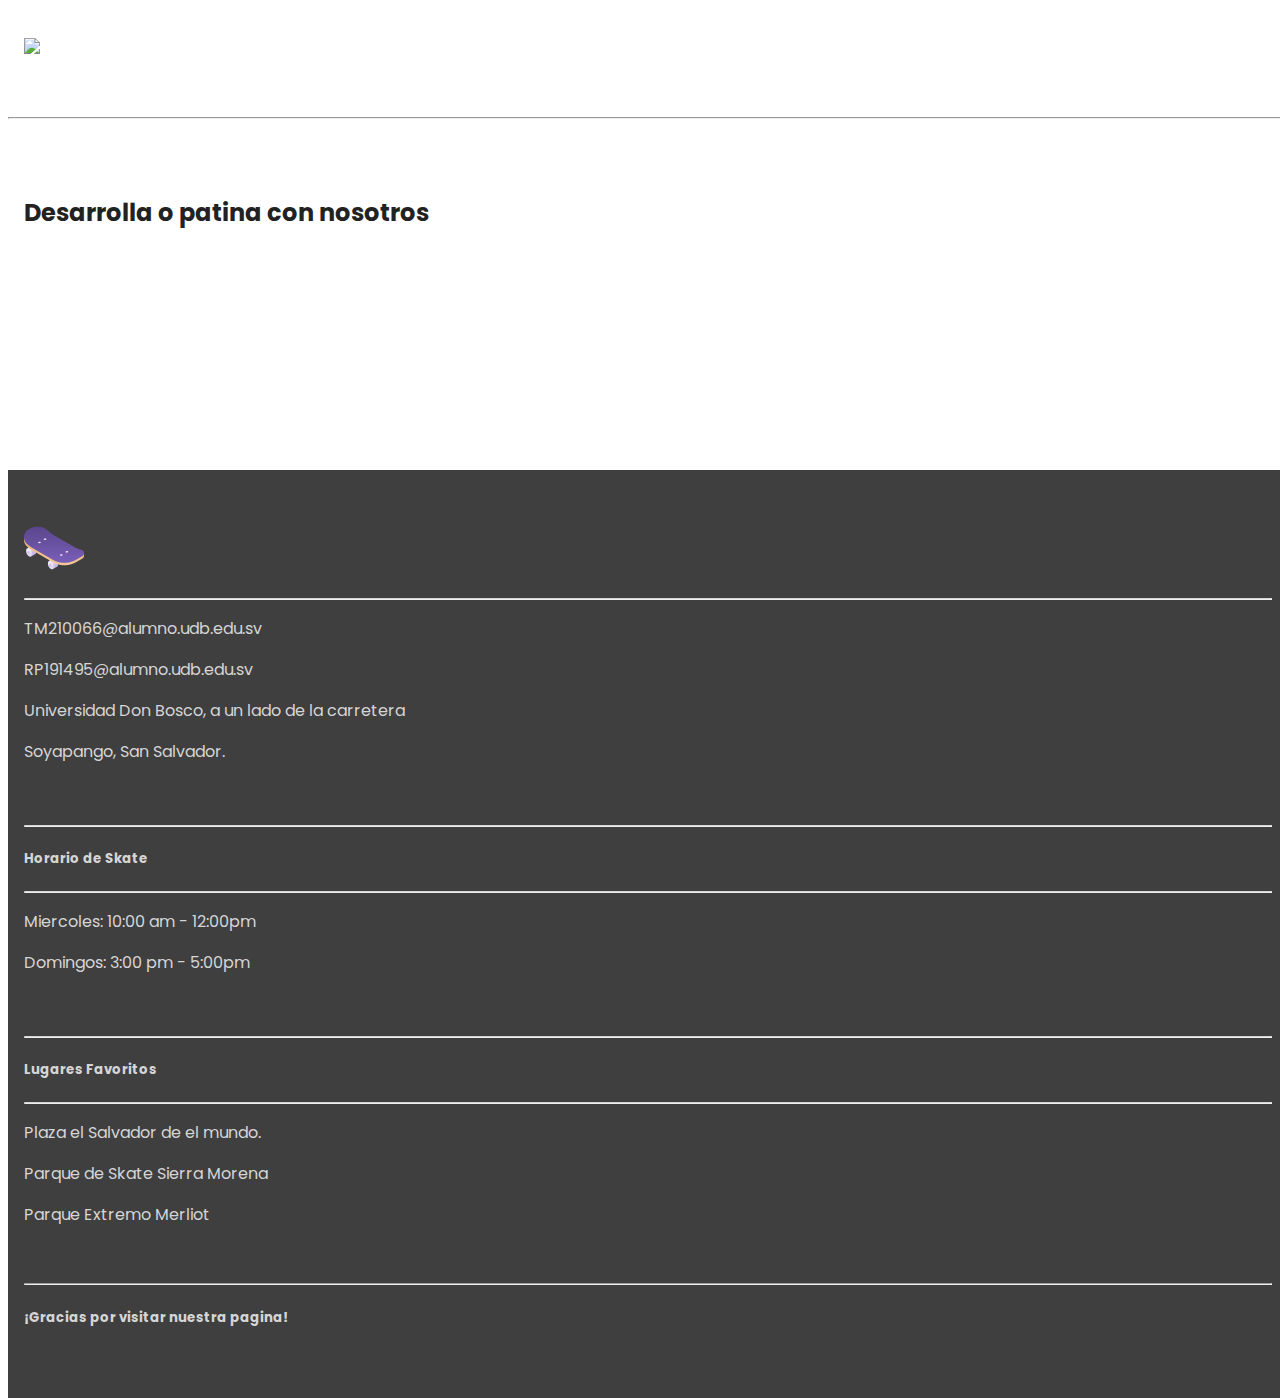
==== commit c9ec0e45: "Merge pull request #11 from SciProgrammist/CompletedFrontEnd" ====
--- a/Index.html
+++ b/Index.html
@@ -5,6 +5,7 @@
     <meta charset="utf-8">
     <meta name="viewport" content="width=device-width, initial-scale=1">
     <title>¡Skatebording El Salvador!</title>
+    <link rel="icon" href="img/SkateLogo.png">
     <link href="Boostrap_files/css/bootstrap.min.css" rel="stylesheet">
     <link href="css/StyleSheet.css" rel="stylesheet">
     <script src="Boostrap_files/js/bootstrap.min.js"></script>
@@ -14,10 +15,11 @@
 </head>
 
 <body>
+
     <!--- Barra de navegacion -->
     <nav class="navbar navbar-expand-md navbar-light bg-light sticky-top">
         <div class="container-fluid">
-            <a class="navbar-brand" href="../pages/Index.html"><img src="../img/SkateLogo.png"></a>
+            <a class="navbar-brand" href="/Index.html"><img src="img/SkateLogo.png"></a>
             <button class="navbar-toggler" type="button" data-bs-toggle="collapse" data-bs-target="#navbarResponsive">
                 <span class="navbar-toggler-icon"></span>
             </button>
@@ -25,219 +27,224 @@
                 <ul class="navbar-nav ml-auto">
                     <li class="nav-item"> <a class="nav-link active" href="../pages/Index.html">Inicio</a>
                     </li>
-                    <li class="nav-item"> <a class="nav-link" href="#">SkateBoarding El Salvador</a>
+                    <li class="nav-item"> <a class="nav-link" href="#">Historia del SkateBoarding</a>
                     </li>
-                    <li class="nav-item"> <a class="nav-link" href="#">Informacion</a>
+                    <li class="nav-item"> <a class="nav-link" href="#">Palabras finales</a>
                     </li>
                 </ul>
             </div>
-
         </div>
     </nav>
-    <!--- carrusel de imagenes -->
-
-    <div id="carouselCaptions" class="carousel slide" data-bs-ride="carousel">
-        <div class="carousel-indicators">
-            <button type="button" data-bs-target="#carouselCaptions" data-bs-slide-to="0" class="active" aria-current="true" aria-label="Slide 1"></button>
-            <button type="button" data-bs-target="#carouselCaptions" data-bs-slide-to="1" aria-label="Slide 2"></button>
-            <button type="button" data-bs-target="#carouselCaptions" data-bs-slide-to="2" aria-label="Slide 3"></button>
-        </div>
-        <div class="carousel-inner">
-            <div class="carousel-item active">
-                <!-- <div class="d-flex justify-content-center">  </div>-->
-                <img src="../img/../img/Carousel_item33.jpg" class="d-block w-100" alt="Imagen de Patinador">
-                <div class="carousel-caption d-nonde d-md-block">
-                    <h2 class="display-2 ">El mundo del Skateboarding</h2>
-                    <h3>Explicado por Maria Torres</h3>
-                    <button type="button" class="btn btn-outline-light btn-lg">Uso del SkateBoard</button>
-
-                    <button type="button" class="btn btn-primary btn-lg">Comienza</button>
-                </div>
-            </div>
-            <div class="carousel-item">
-                <img src="../img/../img/Carousel_item22.jpg" class="d-block w-100" alt="Imagen de Patinador">
-                <div class="carousel-caption d-none d-md-block">
-                    <h5>Second slide label</h5>
-                    <p>Some representative placeholder content for the second slide.</p>
-                </div>
-            </div>
-            <div class="carousel-item">
-                <img src="../img/../img/Carousel_item11.jpg" class="d-block w-100" alt="Imagen de Patinador">
-                <div class="carousel-caption d-none d-md-block">
-                    <h5>Third slide label</h5>
-                    <p>Some representative placeholder content for the third slide.</p>
-                </div>
-            </div>
-        </div>
-        <button class="carousel-control-prev" type="button" data-bs-target="#carouselCaptions" data-bs-slide="prev">
-            <span class="carousel-control-prev-icon" aria-hidden="true"></span>
-            <span class="visually-hidden">Previous</span>
+    <section>
+        <!--- carrusel de imagenes -->
+        <div id="carouselCaptions" class="carousel slide" data-bs-ride="carousel">
+            <div class="carousel-indicators">
+                <button type="button" data-bs-target="#carouselCaptions" data-bs-slide-to="0" class="active" aria-current="true" aria-label="Slide 1"></button>
+                <button type="button" data-bs-target="#carouselCaptions" data-bs-slide-to="1" aria-label="Slide 2"></button>
+                <button type="button" data-bs-target="#carouselCaptions" data-bs-slide-to="2" aria-label="Slide 3"></button>
+            </div>
+            <div class="carousel-inner">
+                <div class="carousel-item active">
+                    <img src="/img/Carousel_item33.jpg" class="d-block w-100" alt="Imagen de Patinador">
+                    <div class="carousel-caption d-nonde d-md-block">
+                        <h2 class="display-2 ">El mundo del Skateboarding</h2>
+                        <h3>Explicado por Maria Torres</h3>
+                        <a href="https://youtu.be/emQfxE1nPmI" target="_blank"><button type="button" class="btn btn-outline-light btn-lg">kickFlip</button></a>
+                        <a href="#"><button type="button" class="btn btn-primary btn-lg">Experiencias</button></a>
+                    </div>
+                </div>
+                <div class="carousel-item">
+                    <img src="/img/Carousel_item22.jpg" class="d-block w-100" alt="Imagen de Patinador">
+                    <div class="carousel-caption d-none d-md-block">
+                        <h5>Second slide label</h5>
+                        <p>Some representative placeholder content for the second slide.</p>
+                    </div>
+                </div>
+                <div class="carousel-item">
+                    <img src="/img/Carousel_item11.jpg" class="d-block w-100" alt="Imagen de Patinador">
+                    <div class="carousel-caption d-none d-md-block">
+                        <h5>Third slide label</h5>
+                        <p>Some representative placeholder content for the third slide.</p>
+                    </div>
+                </div>
+            </div>
+            <button class="carousel-control-prev" type="button" data-bs-target="#carouselCaptions" data-bs-slide="prev">
+                <span class="carousel-control-prev-icon" aria-hidden="true"></span>
+                <span class="visually-hidden">Previous</span>
+            </button>
+            <button class="carousel-control-next" type="button" data-bs-target="#carouselCaptions" data-bs-slide="next">
+                <span class="carousel-control-next-icon" aria-hidden="true"></span>
+                <span class="visually-hidden">Next</span>
+            </button>
+        </div>
+
+        <!--- Seccion resaltada: para llamar la atencion sobre la informacion que se encuentra en este elemento -->
+        <div class="container-fluid resaltado">
+
+            <!--- Controlando el numero de columnas con respecto al tamaño del dispositivo-->
+            <div class="col-xs-12 col-sm-12 col-md-9 col-lg-9 col-xl-10">
+                <p class="lead">El Skateboarding es un deporte extremo el cual se debe de tener las protecciones adecuadas al momento de practicarlo.</p>
+            </div>
+            <div class="col-xs-12 col-sm-12 col-md-3 col-lg-3 col-xl-2">
+                <a href="#"><button type="button" class="btn btn-outline-secondary btn-lg">Ver Trucos</button></a>
+            </div>
+
+        </div>
+
+        <!-- Seccion de dos columnas con la historia del Skateboarding-->
+        <div class="container-fluid padding">
+            <div class="row padding">
+                <div class="col-lg-6">
+                    <h2> Historia del Skateboarding</h2>
+                    <p class="historia">Los años 80 supusieron el nacimiento del Skate Moderno, tal y como lo conocemos hoy en día. Se empezó a evolucionar muchísimo en cuento a material y trucos. El Vert era la disciplina más popular, pero a finales de los 80 el street empieza a crecer mucho también.</p>
+
+                    <p class="historia">Podemos decir que los años 80 fueron una de las épocas doradas del patín. Fue la década en la que surgieron marcas míticas como Powell Peralta, Vision, Santa Cruz, Independent, etc</p>
+
+                    <p class="historia">Los 80 coincidieron con el auge del video VHS y los videos de skate hicieron que la popularidad del patín alcanzara cotas internacionales. Mucha culpa de esto la tiene la Bones Brigade, uno de los equipos más legendarios que ha habido y cuyos videos supusieron un antes y un después en la difusión del skateboarding. Proliferan tiendas de skate en todas las ciudades y, con ellas, una legión de jóvenes patinadors.</p>
+
+                    <p class="historia">En dicho equipo había leyendas tales como Tony Hawk, Steve Caballero, Rodney Mullen, Lance Mountain, Stacy Peralta, Mike McGill, etc. Nombre muy conocidos aún a día de hoy y muchos de ellos en activo. También hay que recordar las tablas de aquellos días. Las que hoy conocemos como old school, con unos gráficos increibles que también ayudaron a despertar el interés por el skate. </p>
+                    <br>
+                    <a href="https://www.fillow.net/blog/2017/03/historia-del-skate/#Historia_del_Skate" target="_blank" class="btn btn-primary">Aprende más...</a>
+                </div>
+
+                <div class="col-md-12 col-lg-6">
+                    <br>
+                    <img src="../img/skateboarding-park-skateboard-skateboarder.jpg" class="img-fluid">
+                </div>
+            </div>
+        </div>
+        <hr class="my-4">
+
+        <!--Informacion sobre los desarrolladores -->
+        <div class="container-fluid padding">
+            <div class="row welcome text-center">
+                <div class="col-12">
+                    <h1 class="display-4">¡Nuestra experiencia con el Skateboarding!</h1>
+                </div>
+                <hr>
+            </div>
+        </div>
+
+        <!--Descripciones-->
+        <div class="container-fluid padding">
+            <!--    <div class="d-flex  justify-content-around"></div>-->
+            <div class="row padding justify-content-around">
+                <div class="col-md-4">
+                    <div class="card">
+                        <img class="card-img-top" src="/img/me.jpg">
+                        <div class="card-body">
+                            <h4 class="card-title">Daniel Pineda</h4>
+                            <p class="card-text">Aquí vamos a escribir una breve descripción sobre las cosas que nos gusta. Aquí vamos a escribir una breve descripción sobre las cosas que nos gusta.</p>
+                            <a href="#" class="btn btn-outline-secondary">Ver Perfil</a>
+                        </div>
+                    </div>
+                </div>
+                <br>
+                <div class="col-md-4">
+                    <div class="card">
+                        <img class="card-img-top" src="/img/we.jpg">
+                        <div class="card-body">
+                            <h4 class="card-title">Maria Torres</h4>
+                            <p class="card-text">Aquí vamos a escribir una breve descripción sobre las cosas que nos gusta. Aquí vamos a escribir una breve descripción sobre las cosas que nos gusta.</p>
+                            <a href="#" class="btn btn-outline-secondary">Ver Perfil</a>
+                        </div>
+                    </div>
+                </div>
+
+            </div>
+        </div>
+
+        <!--- Seccion de Notas sobre el SkateBoarding -->
+        <div class="container-fluid padding">
+            <div class="row welcome text-center">
+                <div class="col-12">
+                    <h1 class="display-4">¡Toma Nota!</h1>
+                </div>
+                <hr>
+                <div class="col-12">
+                    <p class="lead">Los deportes de riesgo consisten en actividades realizadas en condiciones muy difíciles o extremas por especialistas con una adecuada preparación física y técnica. Sin embargo, cada vez son más practicados por inexpertos como simples pasatiempo o hobbie, lo que supone un peligro real para la integridad física de quienes lo realizan.</p>
+                </div>
+
+            </div>
+        </div>
+
+        <!--- Seccion de 3 columnas "Los equipos importantes al patinar"-->
+        <div class="container-fluid padding">
+            <div class="row text-center padding">
+                <div class="col-xs-12 col-sm-6 col-md-4">
+                    <!--- Se utilizara la libreria de fuentes awesome para añadir unos iconos"-->
+                    <i class="fas fa-tint"></i>
+                    <h3>Hidratación</h3>
+                    <p>Mantenerse hidratado, durante el patinage por la exposicion al sol.</p>
+                </div>
+                <div class="col-xs-12 col-sm-6 col-md-4">
+                    <i class="fas fa-bed"></i>
+                    <h3>Descanso</h3>
+                    <p>Descansar es vital para mantenerse atento a cualquier evento que nos pueda suceder.</p>
+                </div>
+                <div class="col-sm-12 col-md-4">
+                    <i class="fas fa-heartbeat"></i>
+                    <h3>Salud</h3>
+                    <p>La buena salud no mantiene con energias y capaces de disfrutar de nuestras actividades.</p>
+                </div>
+            </div>
+        </div>
+
+        <!--Fondo de la pagina fijo-->
+        <figure>
+            <div class="fixed-wrap">
+                <div id="fixed"></div>
+            </div>
+        </figure>
+
+        <!-- Secretos-->
+        <!-- <div class="d-flex justify-content-center">  </div>-->
+        <button class="btnTrucos" type="button" data-bs-toggle="collapse" data-bs-target="#giftrucos">¡Click! para ver unos trucos
         </button>
-        <button class="carousel-control-next" type="button" data-bs-target="#carouselCaptions" data-bs-slide="next">
-            <span class="carousel-control-next-icon" aria-hidden="true"></span>
-            <span class="visually-hidden">Next</span>
-        </button>
-    </div>
-    <!--- Seccion resaltada: para llamar la atencion sobre la informacion que se encuentra en este elemento -->
-    <div class="container-fluid resaltado">
-
-        <!--- Controlando el numero de columnas con respecto al tamaño del dispositivo-->
-        <div class="col-xs-12 col-sm-12 col-md-9 col-lg-9 col-xl-10">
-            <p class="lead">El Skateboarding es un deporte extremo el cual se debe de tener las protecciones adecuadas al momento de practicarlo.</p>
-        </div>
-        <div class="col-xs-12 col-sm-12 col-md-3 col-lg-3 col-xl-2">
-            <a href="#"><button type="button" class="btn btn-outline-secondary btn-lg">Ver Trucos</button></a>
-        </div>
-
-    </div>
-    <!--- Seccion de bienvenida -->
-    <div class="container-fluid padding">
-        <div class="row welcome text-center">
-            <div class="col-12">
-                <h1 class="display-4">¡Toma Nota!</h1>
-            </div>
-            <hr>
-            <div class="col-12">
-                <p class="lead">Los deportes de riesgo consisten en actividades realizadas en condiciones muy difíciles o extremas por especialistas con una adecuada preparación física y técnica. Sin embargo, cada vez son más practicados por inexpertos como simples pasatiempo o hobbie, lo que supone un peligro real para la integridad física de quienes lo realizan.</p>
-            </div>
-
-        </div>
-    </div>
-    <!--- Seccion de 3 columnas "Los equipos importantes al patinas"-->
-    <div class="container-fluid padding">
-        <div class="row text-center padding">
-            <div class="col-xs-12 col-sm-6 col-md-4">
-                <!--- Se utilizara la libreria de fuentes awesome para añadir unos iconos"-->
-                <i class="fas fa-tint"></i>
-                <h3>Hidratación</h3>
-                <p>Mantenerse hidratado, durante el patinage por la exposicion al sol.</p>
-            </div>
-            <div class="col-xs-12 col-sm-6 col-md-4">
-                <i class="fas fa-bed"></i>
-                <h3>Descanso</h3>
-                <p>Descansar es vital para mantenerse atento a cualquier evento que nos pueda suceder.</p>
-            </div>
-            <div class="col-sm-12 col-md-4">
-                <i class="fas fa-heartbeat"></i>
-                <h3>Salud</h3>
-                <p>La buena salud no mantiene con energias y capaces de disfrutar de nuestras actividades.</p>
-            </div>
-        </div>
-        <hr class="my-4">
-    </div>
-    <!-- Seccion de dos columnas con la historia del Skateboarding-->
-    <div class="container-fluid padding">
-        <div class="row padding">
-            <div class="col-lg-6">
-                <h2> Historia del Skateboarding</h2>
-                <p class="historia">Los años 80 supusieron el nacimiento del Skate Moderno, tal y como lo conocemos hoy en día. Se empezó a evolucionar muchísimo en cuento a material y trucos. El Vert era la disciplina más popular, pero a finales de los 80 el street empieza a crecer mucho también.</p>
-
-                <p class="historia">Podemos decir que los años 80 fueron una de las épocas doradas del patín. Fue la década en la que surgieron marcas míticas como Powell Peralta, Vision, Santa Cruz, Independent, etc</p>
-
-                <p class="historia">Los 80 coincidieron con el auge del video VHS y los videos de skate hicieron que la popularidad del patín alcanzara cotas internacionales. Mucha culpa de esto la tiene la Bones Brigade, uno de los equipos más legendarios que ha habido y cuyos videos supusieron un antes y un después en la difusión del skateboarding. Proliferan tiendas de skate en todas las ciudades y, con ellas, una legión de jóvenes patinadors.</p>
-
-                <p class="historia">En dicho equipo había leyendas tales como Tony Hawk, Steve Caballero, Rodney Mullen, Lance Mountain, Stacy Peralta, Mike McGill, etc. Nombre muy conocidos aún a día de hoy y muchos de ellos en activo. También hay que recordar las tablas de aquellos días. Las que hoy conocemos como old school, con unos gráficos increibles que también ayudaron a despertar el interés por el skate. </p>
-                <br>
-                <a href="https://www.fillow.net/blog/2017/03/historia-del-skate/#Historia_del_Skate" target="_blank" class="btn btn-primary">Aprende más...</a>
-            </div>
-
-            <div class="col-md-12 col-lg-6">
-                <br>
-                <img src="../img/skateboarding-park-skateboard-skateboarder.jpg" class="img-fluid">
-            </div>
-        </div>
-    </div>
-    <hr class="my-4">
-    <!--Fondo de la pagina fijo-->
-    <figure>
-        <div class="fixed-wrap">
-            <div id="fixed"></div>
-        </div>
-    </figure>
-    <!-- Secretos-->
-    <!-- <div class="d-flex justify-content-center">  </div>-->
-    <button class="btnTrucos" type="button" data-bs-toggle="collapse" data-bs-target="#giftrucos">¡Click! para ver unos trucos
-    </button>
-    <div id="giftrucos" class="collapse multi-collapse ">
-        <div class="container-fluid padding">
-            <div class="d-flex justify-content-center">
-                <div class="col-sm-6 col-md-3">
-                    <!-- Agregar etiqueta de video y el video-->
-                    <img class="gif" src="../img/Truco02.webp">
-                </div>
-            </div>
-        </div>
-    </div>
-    <!--Informacion sobre los desarrolladores -->
-    <div class="container-fluid padding">
-        <div class="row welcome text-center">
-            <div class="col-12">
-                <h1 class="display-4">¡Nuestra experiencia con el Skateboarding!</h1>
-            </div>
-            <hr>
-        </div>
-    </div>
-    <!--Descripciones-->
-    <div class="container-fluid padding">
-        <!--    <div class="d-flex  justify-content-around"></div>-->
-        <div class="row padding justify-content-around">
-            <div class="col-md-4">
-                <div class="card">
-                    <img class="card-img-top" src="../img/me.jpg">
-                    <div class="card-body">
-                        <h4 class="card-title">Daniel Pineda</h4>
-                        <p class="card-text">Aquí vamos a escribir una breve descripción sobre las cosas que nos gusta. Aquí vamos a escribir una breve descripción sobre las cosas que nos gusta.</p>
-                        <a href="#" class="btn btn-outline-secondary">Ver Perfil</a>
-                    </div>
-                </div>
-            </div>
-            <br>
-            <div class="col-md-4">
-                <div class="card">
-                    <img class="card-img-top" src="../img/we.jpg">
-                    <div class="card-body">
-                        <h4 class="card-title">Maria Torres</h4>
-                        <p class="card-text">Aquí vamos a escribir una breve descripción sobre las cosas que nos gusta. Aquí vamos a escribir una breve descripción sobre las cosas que nos gusta.</p>
-                        <a href="#" class="btn btn-outline-secondary">Ver Perfil</a>
-                    </div>
-                </div>
-            </div>
-       
-        </div>
-    </div>
-    <!--Descripcion con division de dos columnas-->
-    <div class="container-fluid padding">
-        <div class="row padding">
-            <div class="col-lg-6">
-                <h2>Palabras finales</h2>
-                <p class="finalp">balbaasklas casd casldkcjas dclkasjd calñskd jcaslñkdcj asdñlcajs dclaksdj calñskc aslkdjc asdlcajs dcñlasdc ajsñldc.</p>
-                <p class="finalp">alsdkjasldck asdlñckasjd cñlaksdj calñskdvjasldv asdlvja sñdvlkasd vjñlaskdvj asldkvja sdñlvaks jdvlñas jaslvkj as</p>
-                <br>
-            </div>
-            <div class="col-lg-6"><img src="../img/weejpg.jpg" class="img-fluid">
-            </div>
-        </div>
-        <hr class="my-4">
-    </div>
-    <!--Redes sociales penultima parte-->
-    <div class="container-fluid padding">
-        <div class="row text-center padding">
-            <div class="col-12">
-                <h2>Desarrolla o patina con nosotros</h2>
-            </div>
-            <div class="col-12 social padding">
-                <a href="#"><i class="fab fa-facebook"></i></a>
-                <a href="#"><i class="fab fa-twitter"></i></a>
-                <a href="#"><i class="fab fa-github"></i></a>
-            </div>
-        </div>
-    </div>
+        <div id="giftrucos" class="collapse multi-collapse ">
+            <div class="container-fluid padding">
+                <div class="d-flex justify-content-center">
+                    <div class="col-sm-6 col-md-3">
+                        <img class="gif" src="../img/Truco02.webp">
+                    </div>
+                </div>
+            </div>
+        </div>
+
+        <!--Descripcion con division de dos columnas-->
+        <div class="container-fluid padding">
+            <div class="row padding">
+                <div class="col-lg-6">
+                    <h2>Palabras finales</h2>
+                    <p class="finalp">balbaasklas casd casldkcjas dclkasjd calñskd jcaslñkdcj asdñlcajs dclaksdj calñskc aslkdjc asdlcajs dcñlasdc ajsñldc.</p>
+                    <p class="finalp">alsdkjasldck asdlñckasjd cñlaksdj calñskdvjasldv asdlvja sñdvlkasd vjñlaskdvj asldkvja sdñlvaks jdvlñas jaslvkj as</p>
+                    <br>
+                </div>
+                <div class="col-lg-6"><img src="/img/weejpg.jpg" class="img-fluid">
+                </div>
+            </div>
+            <hr class="my-4">
+        </div>
+        <!--Redes sociales penultima parte-->
+        <div class="container-fluid padding">
+            <div class="row text-center padding">
+                <div class="col-12">
+                    <h2>Desarrolla o patina con nosotros</h2>
+                </div>
+                <div class="col-12 social padding">
+                    <a href="https://www.facebook.com/SciThink3rd" target="_blank"><i class="fab fa-facebook"></i></a>
+                    <a href="#"><i class="fab fa-twitter"></i></a>
+                    <a href="https://github.com/SciProgrammist" target="_blank"><i class="fab fa-github"></i></a>
+                </div>
+            </div>
+        </div>
+    </section>
     <!--Footer-->
     <footer>
         <div class="container-fluid padding">
             <div class="row text-center">
                 <div class="col-md-4">
-                    <img src="../img/SkateLogo.png">
+                    <img src="/img/SkateLogo.png">
                     <hr class="light">
                     <p>TM210066@alumno.udb.edu.sv</p>
                     <p>RP191495@alumno.udb.edu.sv</p>
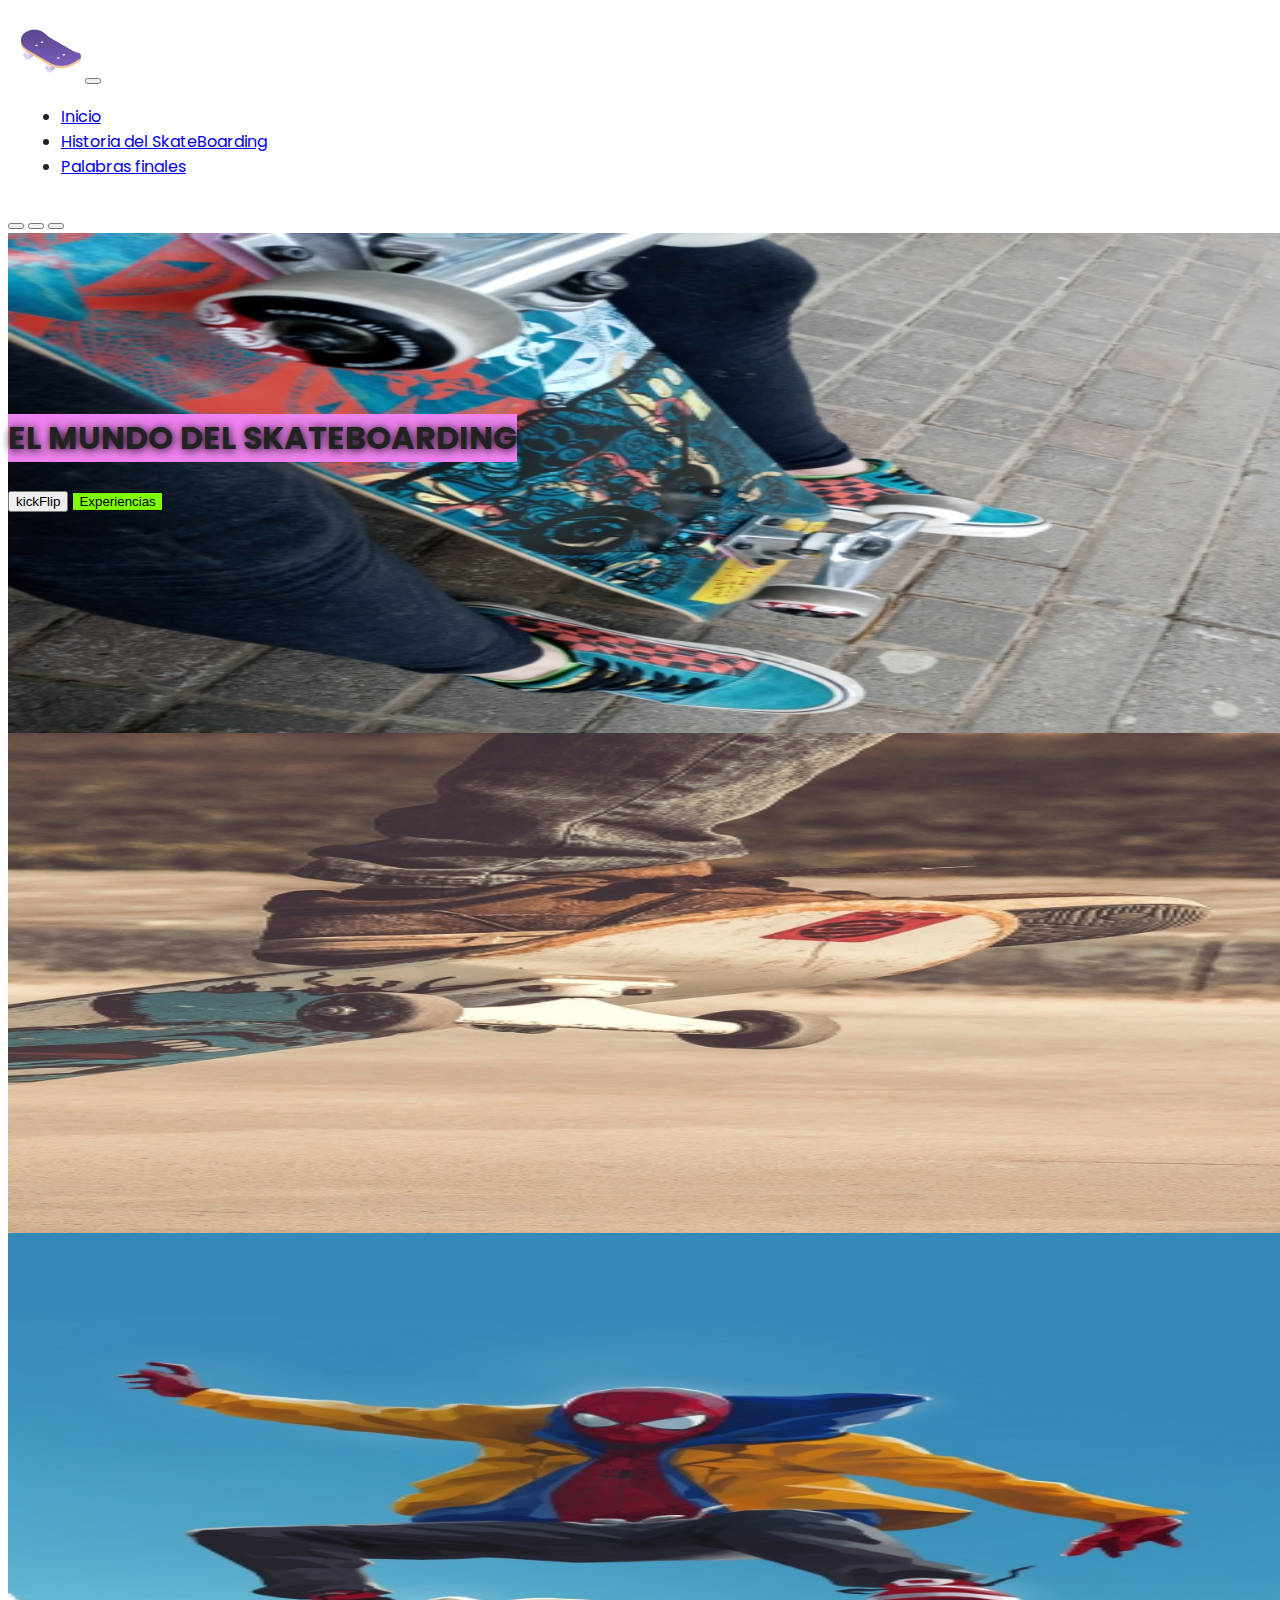
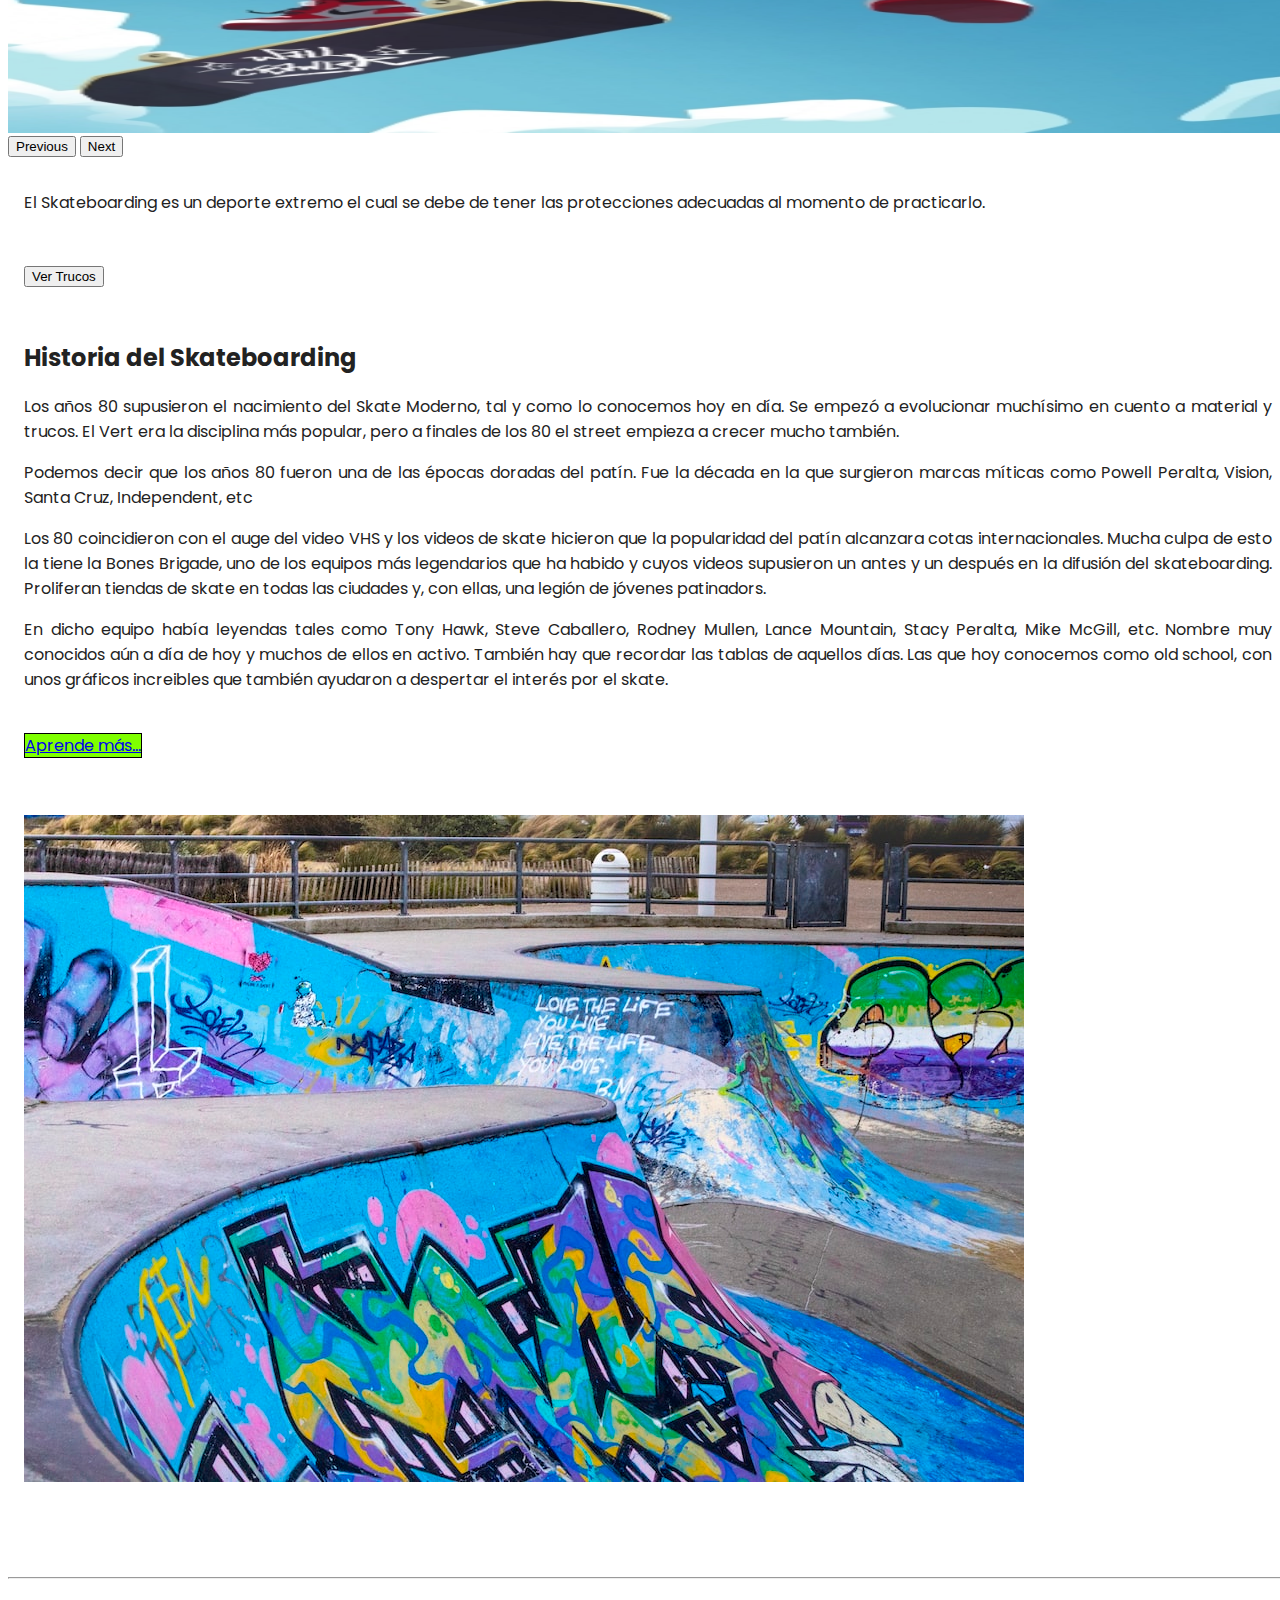
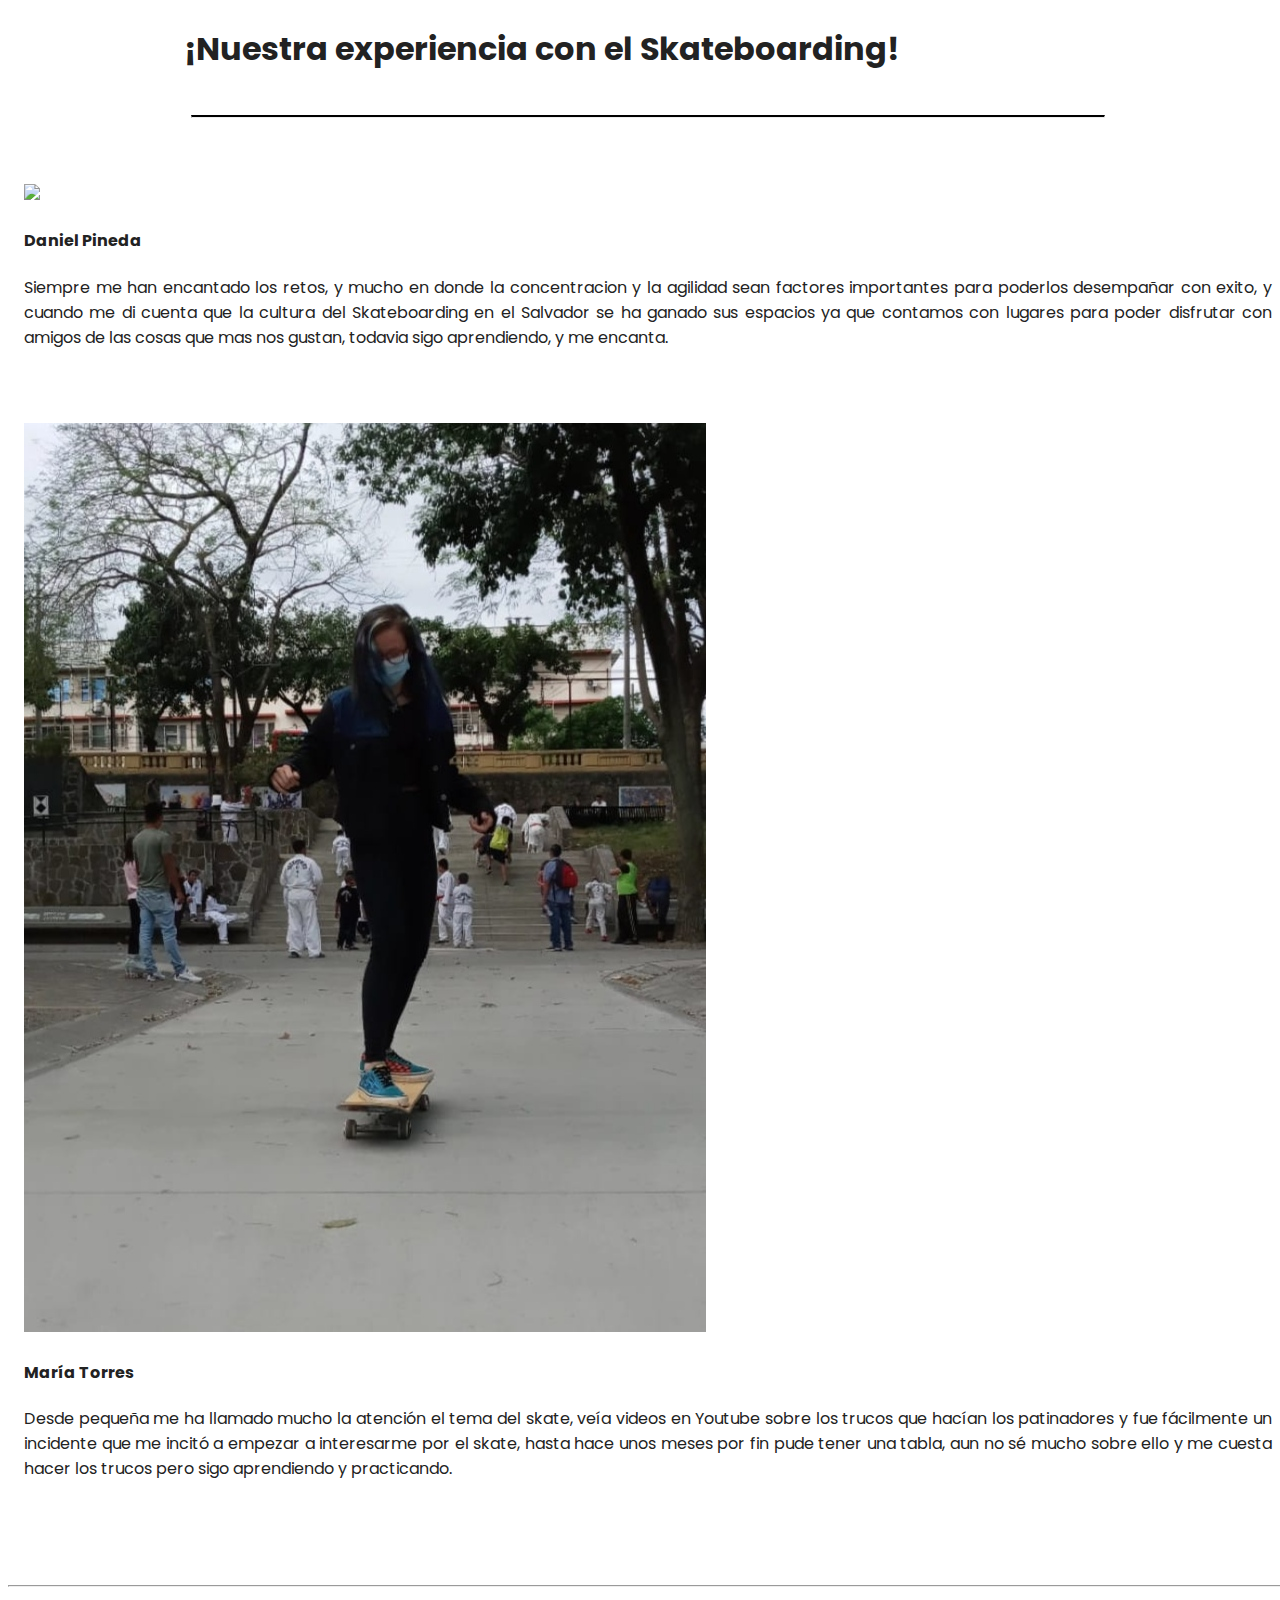
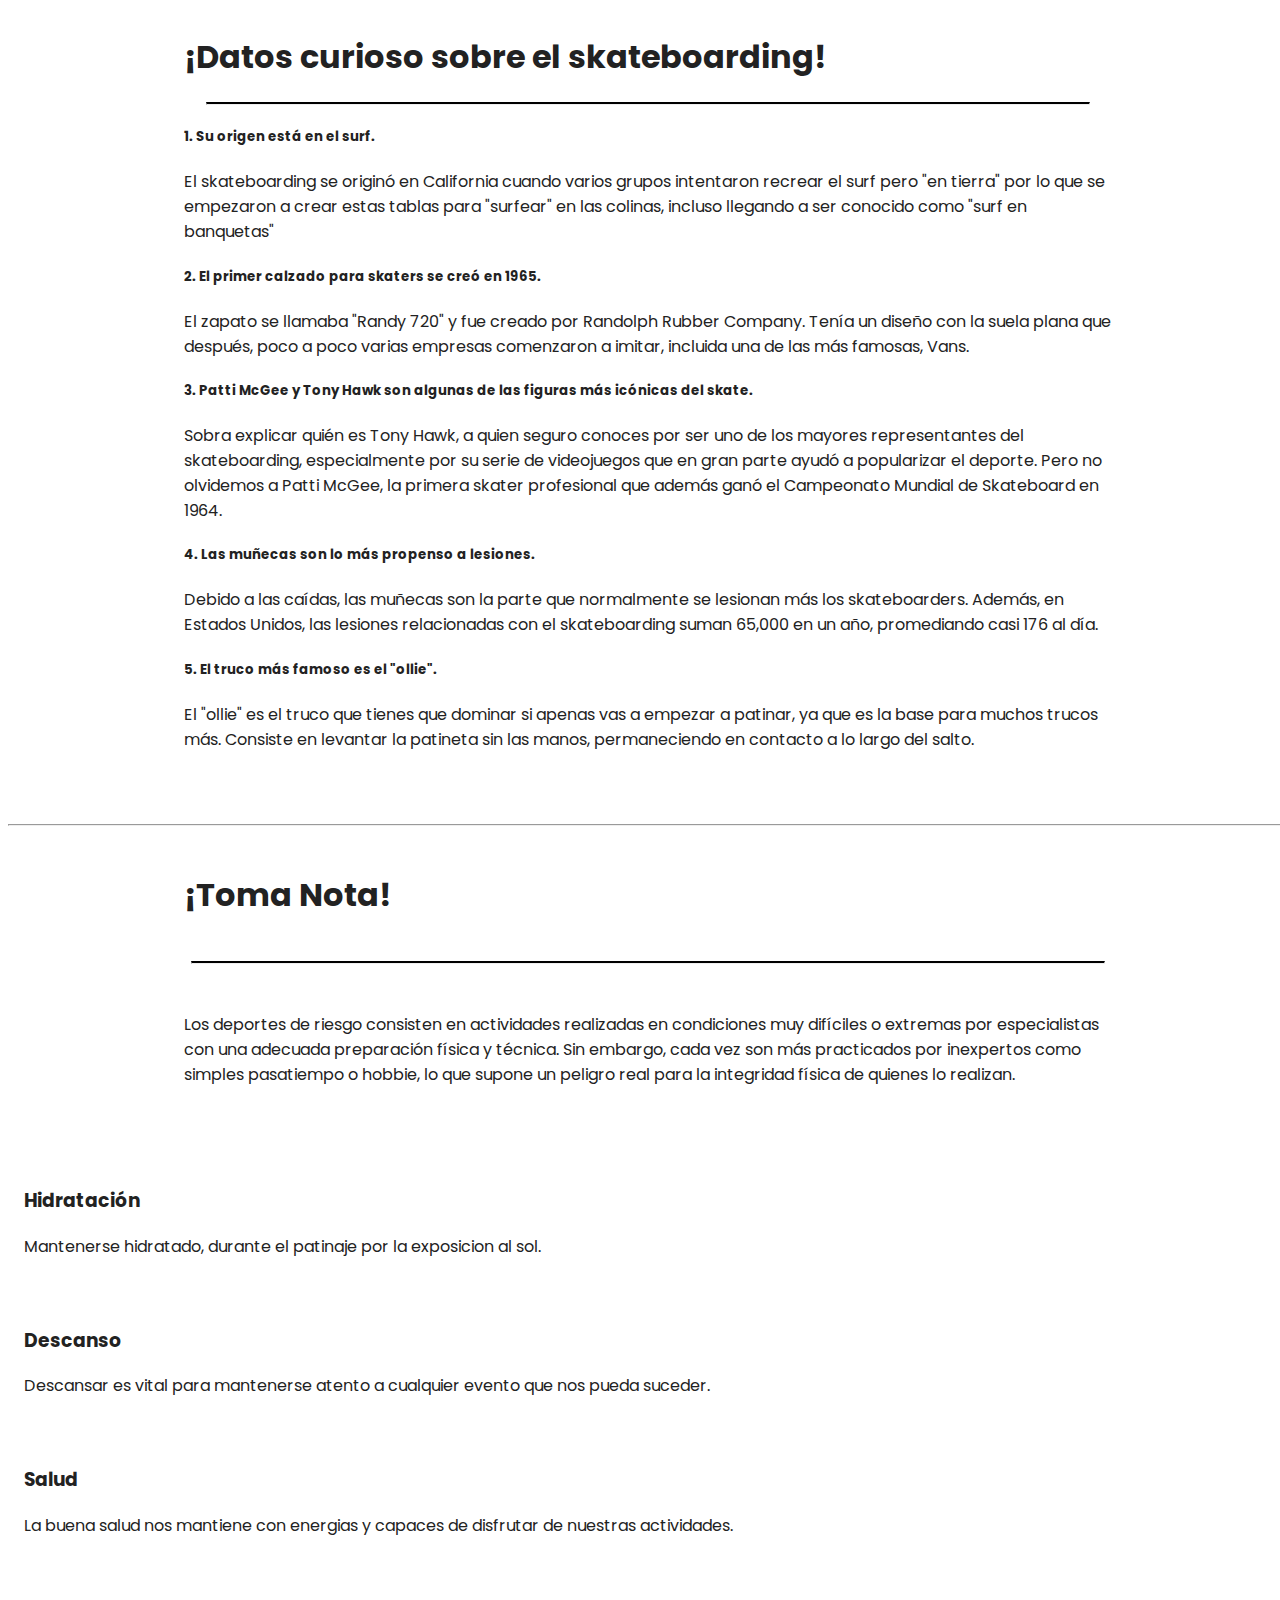
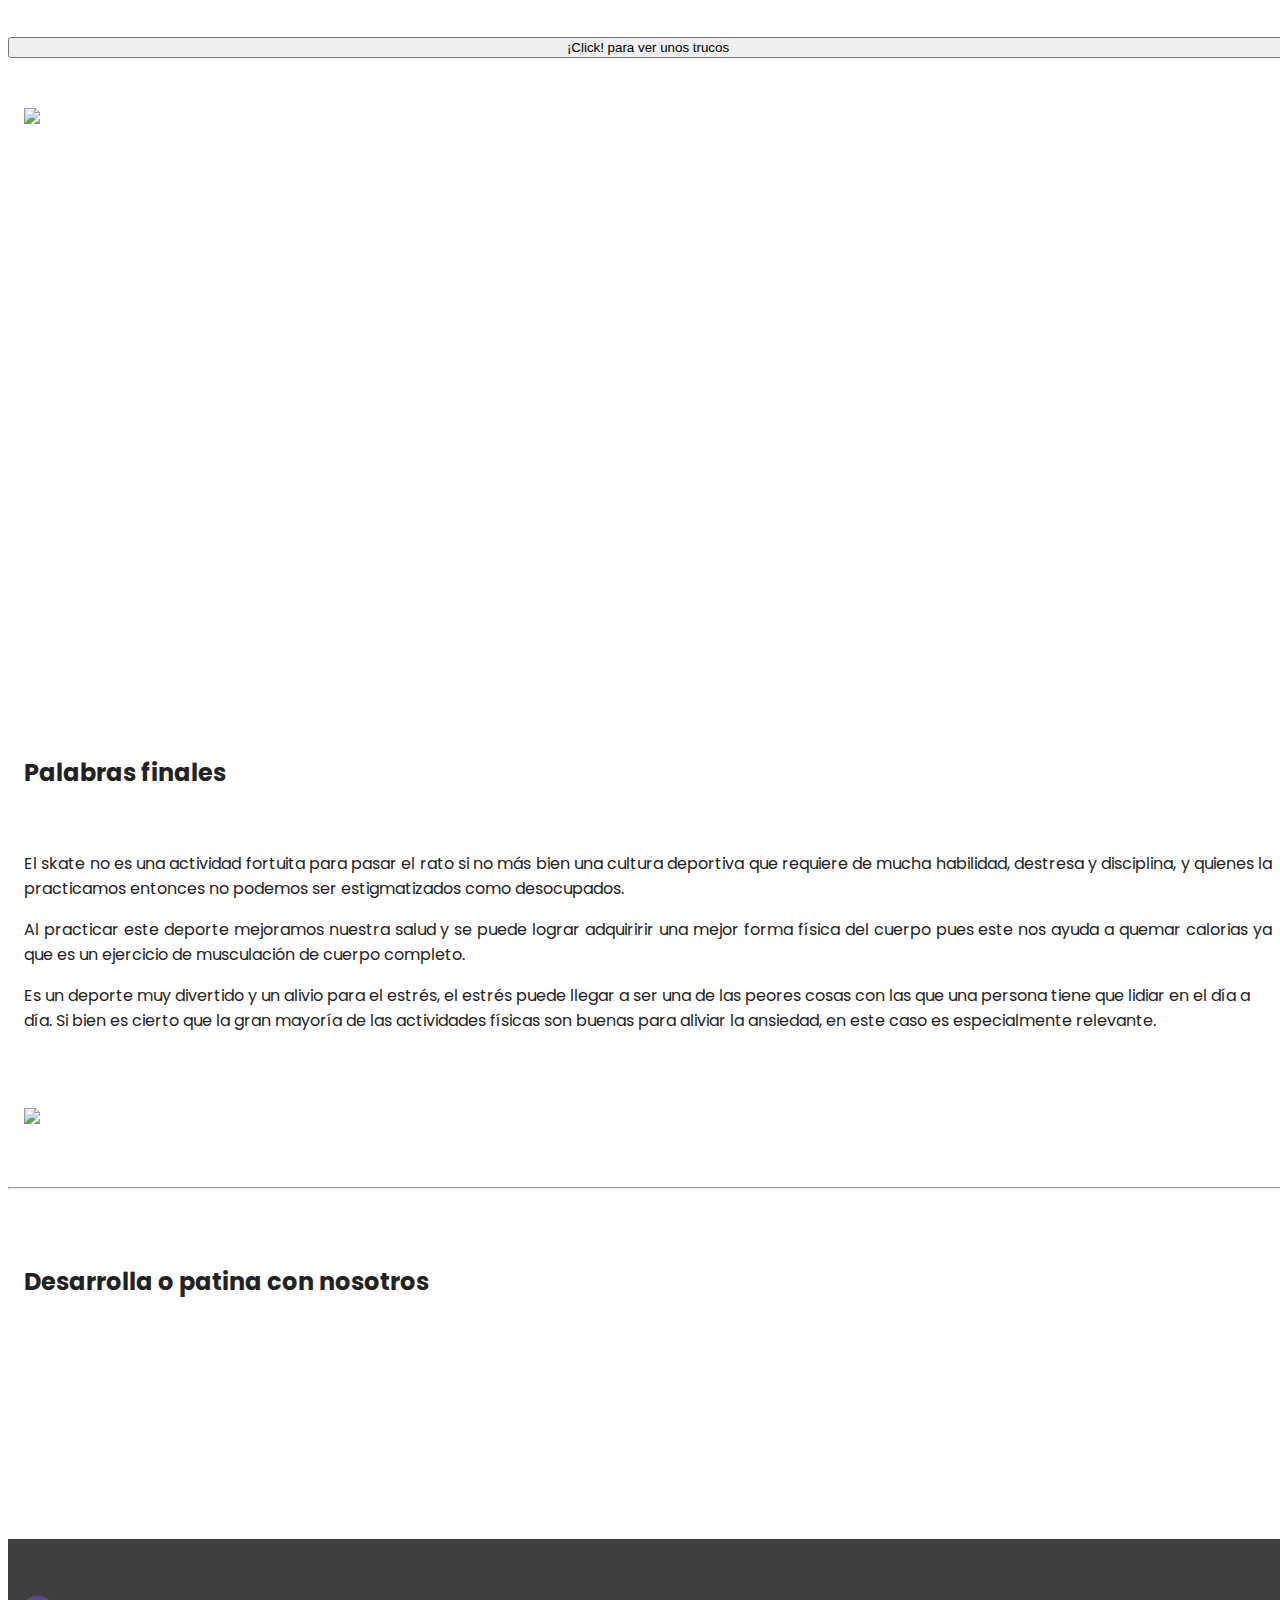
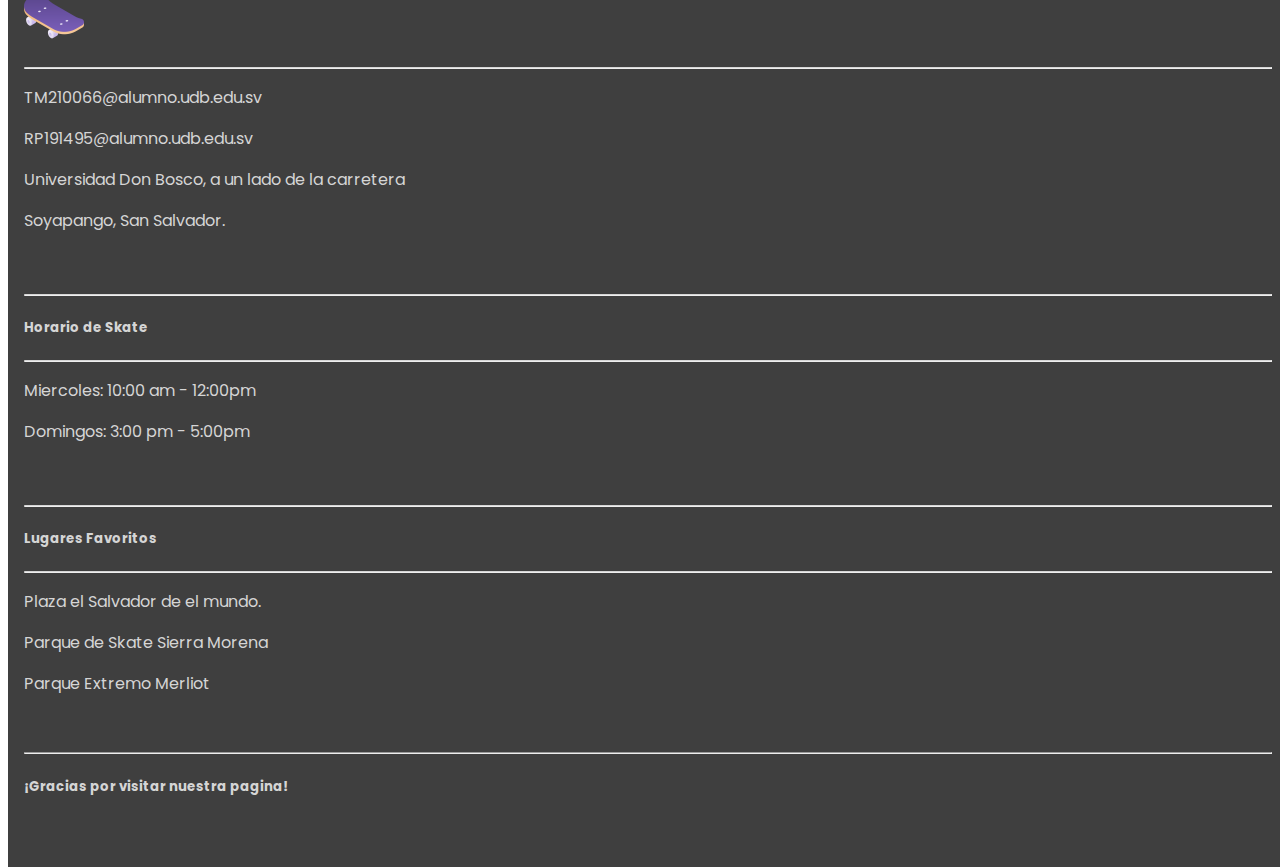
==== commit a76568d1: "desarrollo complet frontEnd" ====
--- a/Index.html
+++ b/Index.html
@@ -19,23 +19,23 @@
     <!--- Barra de navegacion -->
     <nav class="navbar navbar-expand-md navbar-light bg-light sticky-top">
         <div class="container-fluid">
-            <a class="navbar-brand" href="/Index.html"><img src="img/SkateLogo.png"></a>
+            <a class="navbar-brand" href="Index.html"><img src="img/SkateLogo.png"></a>
             <button class="navbar-toggler" type="button" data-bs-toggle="collapse" data-bs-target="#navbarResponsive">
                 <span class="navbar-toggler-icon"></span>
             </button>
             <div class="collapse navbar-collapse" id="navbarResponsive">
                 <ul class="navbar-nav ml-auto">
-                    <li class="nav-item"> <a class="nav-link active" href="../pages/Index.html">Inicio</a>
+                    <li class="nav-item"> <a class="nav-link active" href="Index.html">Inicio</a>
                     </li>
-                    <li class="nav-item"> <a class="nav-link" href="#">Historia del SkateBoarding</a>
+                    <li class="nav-item"> <a class="nav-link" href="#HistoriaSkate">Historia del SkateBoarding</a>
                     </li>
-                    <li class="nav-item"> <a class="nav-link" href="#">Palabras finales</a>
+                    <li class="nav-item"> <a class="nav-link" href="#PalabrasFinales">Palabras finales</a>
                     </li>
                 </ul>
             </div>
         </div>
     </nav>
-    <section>
+     <section>
         <!--- carrusel de imagenes -->
         <div id="carouselCaptions" class="carousel slide" data-bs-ride="carousel">
             <div class="carousel-indicators">
@@ -45,26 +45,21 @@
             </div>
             <div class="carousel-inner">
                 <div class="carousel-item active">
-                    <img src="/img/Carousel_item33.jpg" class="d-block w-100" alt="Imagen de Patinador">
+                    <img src="img/Carousel_item33.jpg" class="d-block w-100" alt="Imagen de Patinador">
                     <div class="carousel-caption d-nonde d-md-block">
                         <h2 class="display-2 ">El mundo del Skateboarding</h2>
-                        <h3>Explicado por Maria Torres</h3>
                         <a href="https://youtu.be/emQfxE1nPmI" target="_blank"><button type="button" class="btn btn-outline-light btn-lg">kickFlip</button></a>
-                        <a href="#"><button type="button" class="btn btn-primary btn-lg">Experiencias</button></a>
+                        <a href="#Experiencias"><button type="button" class="btn btn-primary btn-lg">Experiencias</button></a>
                     </div>
                 </div>
                 <div class="carousel-item">
-                    <img src="/img/Carousel_item22.jpg" class="d-block w-100" alt="Imagen de Patinador">
+                    <img src="img/Carousel_item22.jpg" class="d-block w-100" alt="Imagen de Patinador">
                     <div class="carousel-caption d-none d-md-block">
-                        <h5>Second slide label</h5>
-                        <p>Some representative placeholder content for the second slide.</p>
                     </div>
                 </div>
                 <div class="carousel-item">
-                    <img src="/img/Carousel_item11.jpg" class="d-block w-100" alt="Imagen de Patinador">
+                    <img src="img/Carousel_item11.jpg" class="d-block w-100" alt="Imagen de Patinador">
                     <div class="carousel-caption d-none d-md-block">
-                        <h5>Third slide label</h5>
-                        <p>Some representative placeholder content for the third slide.</p>
                     </div>
                 </div>
             </div>
@@ -86,7 +81,7 @@
                 <p class="lead">El Skateboarding es un deporte extremo el cual se debe de tener las protecciones adecuadas al momento de practicarlo.</p>
             </div>
             <div class="col-xs-12 col-sm-12 col-md-3 col-lg-3 col-xl-2">
-                <a href="#"><button type="button" class="btn btn-outline-secondary btn-lg">Ver Trucos</button></a>
+                <a href="#Trucos"><button type="button" class="btn btn-outline-secondary btn-lg" data-bs-toggle="collapse" data-bs-target="#giftrucos">Ver Trucos</button></a>
             </div>
 
         </div>
@@ -95,7 +90,8 @@
         <div class="container-fluid padding">
             <div class="row padding">
                 <div class="col-lg-6">
-                    <h2> Historia del Skateboarding</h2>
+                    <a name="HistoriaSkate"></a>
+                    <h2>Historia del Skateboarding</h2>
                     <p class="historia">Los años 80 supusieron el nacimiento del Skate Moderno, tal y como lo conocemos hoy en día. Se empezó a evolucionar muchísimo en cuento a material y trucos. El Vert era la disciplina más popular, pero a finales de los 80 el street empieza a crecer mucho también.</p>
 
                     <p class="historia">Podemos decir que los años 80 fueron una de las épocas doradas del patín. Fue la década en la que surgieron marcas míticas como Powell Peralta, Vision, Santa Cruz, Independent, etc</p>
@@ -109,7 +105,7 @@
 
                 <div class="col-md-12 col-lg-6">
                     <br>
-                    <img src="../img/skateboarding-park-skateboard-skateboarder.jpg" class="img-fluid">
+                    <img src="img/skateboarding-park-skateboard-skateboarder.jpg" class="img-fluid">
                 </div>
             </div>
         </div>
@@ -130,29 +126,56 @@
             <!--    <div class="d-flex  justify-content-around"></div>-->
             <div class="row padding justify-content-around">
                 <div class="col-md-4">
+                    <a name="Experiencias"></a>
                     <div class="card">
-                        <img class="card-img-top" src="/img/me.jpg">
+                        <img class="card-img-top" src="img/me.jpg">
                         <div class="card-body">
                             <h4 class="card-title">Daniel Pineda</h4>
-                            <p class="card-text">Aquí vamos a escribir una breve descripción sobre las cosas que nos gusta. Aquí vamos a escribir una breve descripción sobre las cosas que nos gusta.</p>
-                            <a href="#" class="btn btn-outline-secondary">Ver Perfil</a>
+                            <p class="card-text">Siempre me han encantado los retos, y mucho en donde la concentracion y la agilidad sean factores importantes para poderlos desempañar con exito, y cuando me di cuenta que la cultura del Skateboarding en el Salvador se ha ganado sus espacios ya que contamos con lugares para poder disfrutar con amigos de las cosas que mas nos gustan, todavia sigo aprendiendo, y me encanta.</p>
                         </div>
                     </div>
                 </div>
                 <br>
                 <div class="col-md-4">
                     <div class="card">
-                        <img class="card-img-top" src="/img/we.jpg">
+                        <img class="card-img-top" src="img/we.jpg">
                         <div class="card-body">
-                            <h4 class="card-title">Maria Torres</h4>
-                            <p class="card-text">Aquí vamos a escribir una breve descripción sobre las cosas que nos gusta. Aquí vamos a escribir una breve descripción sobre las cosas que nos gusta.</p>
-                            <a href="#" class="btn btn-outline-secondary">Ver Perfil</a>
+                            <h4 class="card-title">María Torres</h4>
+                            <p class="card-text">Desde pequeña me ha llamado mucho la atención el tema del skate, veía videos en Youtube sobre los trucos que hacían los patinadores y fue fácilmente un incidente que me incitó a empezar a interesarme por el skate, hasta hace unos meses por fin pude tener una tabla, aun no sé mucho sobre ello y me cuesta hacer los trucos pero sigo aprendiendo y practicando.</p>
                         </div>
                     </div>
                 </div>
 
             </div>
         </div>
+        <hr class="my-4">
+
+         <!--- Curiosidaddes --->
+
+            <div class="container-fluid padding">
+        <div class="row welcome text-center">
+            <div class="col-12">
+                <h1 class="display-4">¡Datos curioso sobre el skateboarding!</h1>
+                <hr class="my-4">
+                <h5>1. Su origen está en el surf.</h5>
+                <p>El skateboarding se originó en California cuando varios grupos intentaron recrear el surf pero "en tierra" por lo que se empezaron a crear estas tablas para "surfear" en las colinas, incluso llegando a ser conocido como "surf en banquetas"</p>
+
+                <h5>2. El primer calzado para skaters se creó en 1965.</h5>
+                <p>El zapato se llamaba "Randy 720" y fue creado por Randolph Rubber Company. Tenía un diseño con la suela plana que después, poco a poco varias empresas comenzaron a imitar, incluida una de las más famosas, Vans. </p>
+
+                <h5>3. Patti McGee y Tony Hawk son algunas de las figuras más icónicas del skate.</h5>
+                <p>Sobra explicar quién es Tony Hawk, a quien seguro conoces por ser uno de los mayores representantes del skateboarding, especialmente por su serie de videojuegos que en gran parte ayudó a popularizar el deporte. Pero no olvidemos a Patti McGee, la primera skater profesional que además ganó el Campeonato Mundial de Skateboard en 1964.</p>
+
+                <h5>4. Las muñecas son lo más propenso a lesiones.</h5>
+                <p>Debido a las caídas, las muñecas son la parte que normalmente se lesionan más los skateboarders. Además, en Estados Unidos, las lesiones relacionadas con el skateboarding suman 65,000 en un año, promediando casi 176 al día.</p>
+
+                <h5>5. El truco más famoso es el "ollie".</h5>
+                <p>El "ollie" es el truco que tienes que dominar si apenas vas a empezar a patinar, ya que es la base para muchos trucos más. Consiste en levantar la patineta sin las manos, permaneciendo en contacto a lo largo del salto.</p>
+            </div>
+            </div>
+        </div>
+    </div>
+    <hr class="my-4">
 
         <!--- Seccion de Notas sobre el SkateBoarding -->
         <div class="container-fluid padding">
@@ -175,7 +198,7 @@
                     <!--- Se utilizara la libreria de fuentes awesome para añadir unos iconos"-->
                     <i class="fas fa-tint"></i>
                     <h3>Hidratación</h3>
-                    <p>Mantenerse hidratado, durante el patinage por la exposicion al sol.</p>
+                    <p>Mantenerse hidratado, durante el patinaje por la exposicion al sol.</p>
                 </div>
                 <div class="col-xs-12 col-sm-6 col-md-4">
                     <i class="fas fa-bed"></i>
@@ -185,42 +208,49 @@
                 <div class="col-sm-12 col-md-4">
                     <i class="fas fa-heartbeat"></i>
                     <h3>Salud</h3>
-                    <p>La buena salud no mantiene con energias y capaces de disfrutar de nuestras actividades.</p>
-                </div>
-            </div>
-        </div>
-
-        <!--Fondo de la pagina fijo-->
-        <figure>
-            <div class="fixed-wrap">
-                <div id="fixed"></div>
-            </div>
-        </figure>
+                    <p>La buena salud nos mantiene con energias y capaces de disfrutar de nuestras actividades.</p>
+                </div>
+            </div>
+        </div>
 
         <!-- Secretos-->
         <!-- <div class="d-flex justify-content-center">  </div>-->
         <button class="btnTrucos" type="button" data-bs-toggle="collapse" data-bs-target="#giftrucos">¡Click! para ver unos trucos
+        <a name="Trucos"></a>
         </button>
         <div id="giftrucos" class="collapse multi-collapse ">
             <div class="container-fluid padding">
                 <div class="d-flex justify-content-center">
                     <div class="col-sm-6 col-md-3">
-                        <img class="gif" src="../img/Truco02.webp">
-                    </div>
-                </div>
-            </div>
-        </div>
+                        <img class="gif" src="img/Truco02.webp">
+                    </div>
+                </div>
+            </div>
+        </div>
+
+        </section>
+
+        <!--Fondo de la pagina fijo-->
+        <figure>
+            <div class="fixed-wrap">
+                <div id="fixed"></div>
+            </div>
+        </figure>
+
 
         <!--Descripcion con division de dos columnas-->
         <div class="container-fluid padding">
             <div class="row padding">
                 <div class="col-lg-6">
+                    <a name="PalabrasFinales"></a>
                     <h2>Palabras finales</h2>
-                    <p class="finalp">balbaasklas casd casldkcjas dclkasjd calñskd jcaslñkdcj asdñlcajs dclaksdj calñskc aslkdjc asdlcajs dcñlasdc ajsñldc.</p>
-                    <p class="finalp">alsdkjasldck asdlñckasjd cñlaksdj calñskdvjasldv asdlvja sñdvlkasd vjñlaskdvj asldkvja sdñlvaks jdvlñas jaslvkj as</p>
                     <br>
-                </div>
-                <div class="col-lg-6"><img src="/img/weejpg.jpg" class="img-fluid">
+                    <p class="finalp"> El skate no es una actividad fortuita para pasar el rato si no más bien una cultura deportiva que requiere de mucha habilidad, destresa y disciplina, y quienes la practicamos entonces no podemos ser estigmatizados como desocupados.</p>
+                    <p class="finalp">Al practicar este deporte mejoramos nuestra salud y se puede lograr adquiririr una mejor forma física del cuerpo pues este nos ayuda a quemar calorias ya que es un ejercicio de musculación de cuerpo completo.</p>
+                    <p>Es un deporte muy divertido y un alivio para el estrés, el estrés puede llegar a ser una de las peores cosas con las que una persona tiene que lidiar en el día a día. Si bien es cierto que la gran mayoría de las actividades físicas son buenas para aliviar la ansiedad, en este caso es especialmente relevante. </p>
+                    <br>
+                </div>
+                <div class="col-lg-6"><img src="img/weejpg.jpg" class="img-fluid">
                 </div>
             </div>
             <hr class="my-4">
@@ -238,13 +268,13 @@
                 </div>
             </div>
         </div>
-    </section>
+
     <!--Footer-->
     <footer>
         <div class="container-fluid padding">
             <div class="row text-center">
                 <div class="col-md-4">
-                    <img src="/img/SkateLogo.png">
+                    <img src="img/SkateLogo.png">
                     <hr class="light">
                     <p>TM210066@alumno.udb.edu.sv</p>
                     <p>RP191495@alumno.udb.edu.sv</p>
--- a/css/StyleSheet.css
+++ b/css/StyleSheet.css
@@ -62,7 +62,7 @@
         display: none;
     }
 
-    .displar-4 {
+    .display-4 {
         font-size: 160%;
         padding: 1.2rem;
     }
@@ -161,6 +161,16 @@
     margin-bottom: 1rem;
 }
 
+.card-text {      
+text-align: justify;
+}
+
+/* carousel */
+.carousel-item{
+  width: 100%;
+  height: 500px;
+}
+
 /*--Dando color a las fuentas awesome utilizadas como iconos en la parte de ¡Nota!--*/
 .fa-tint {
     color: blue;
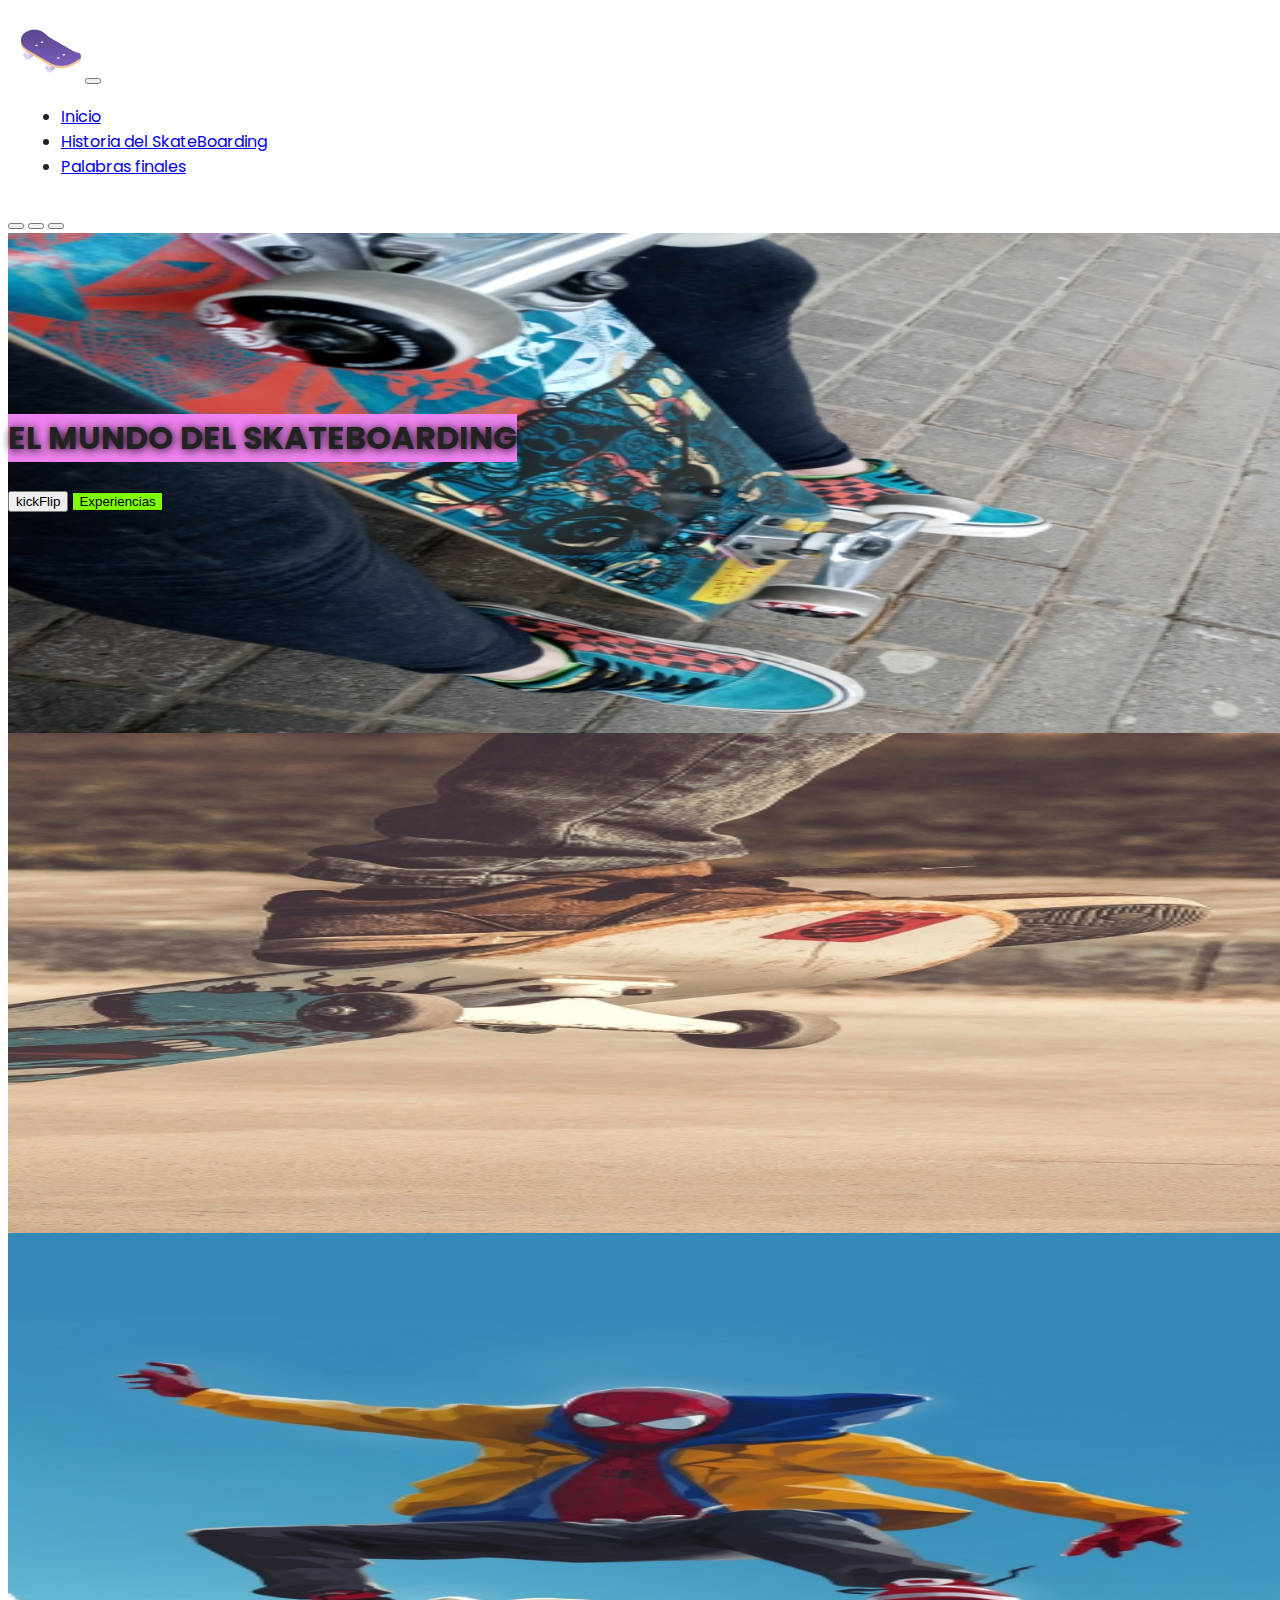
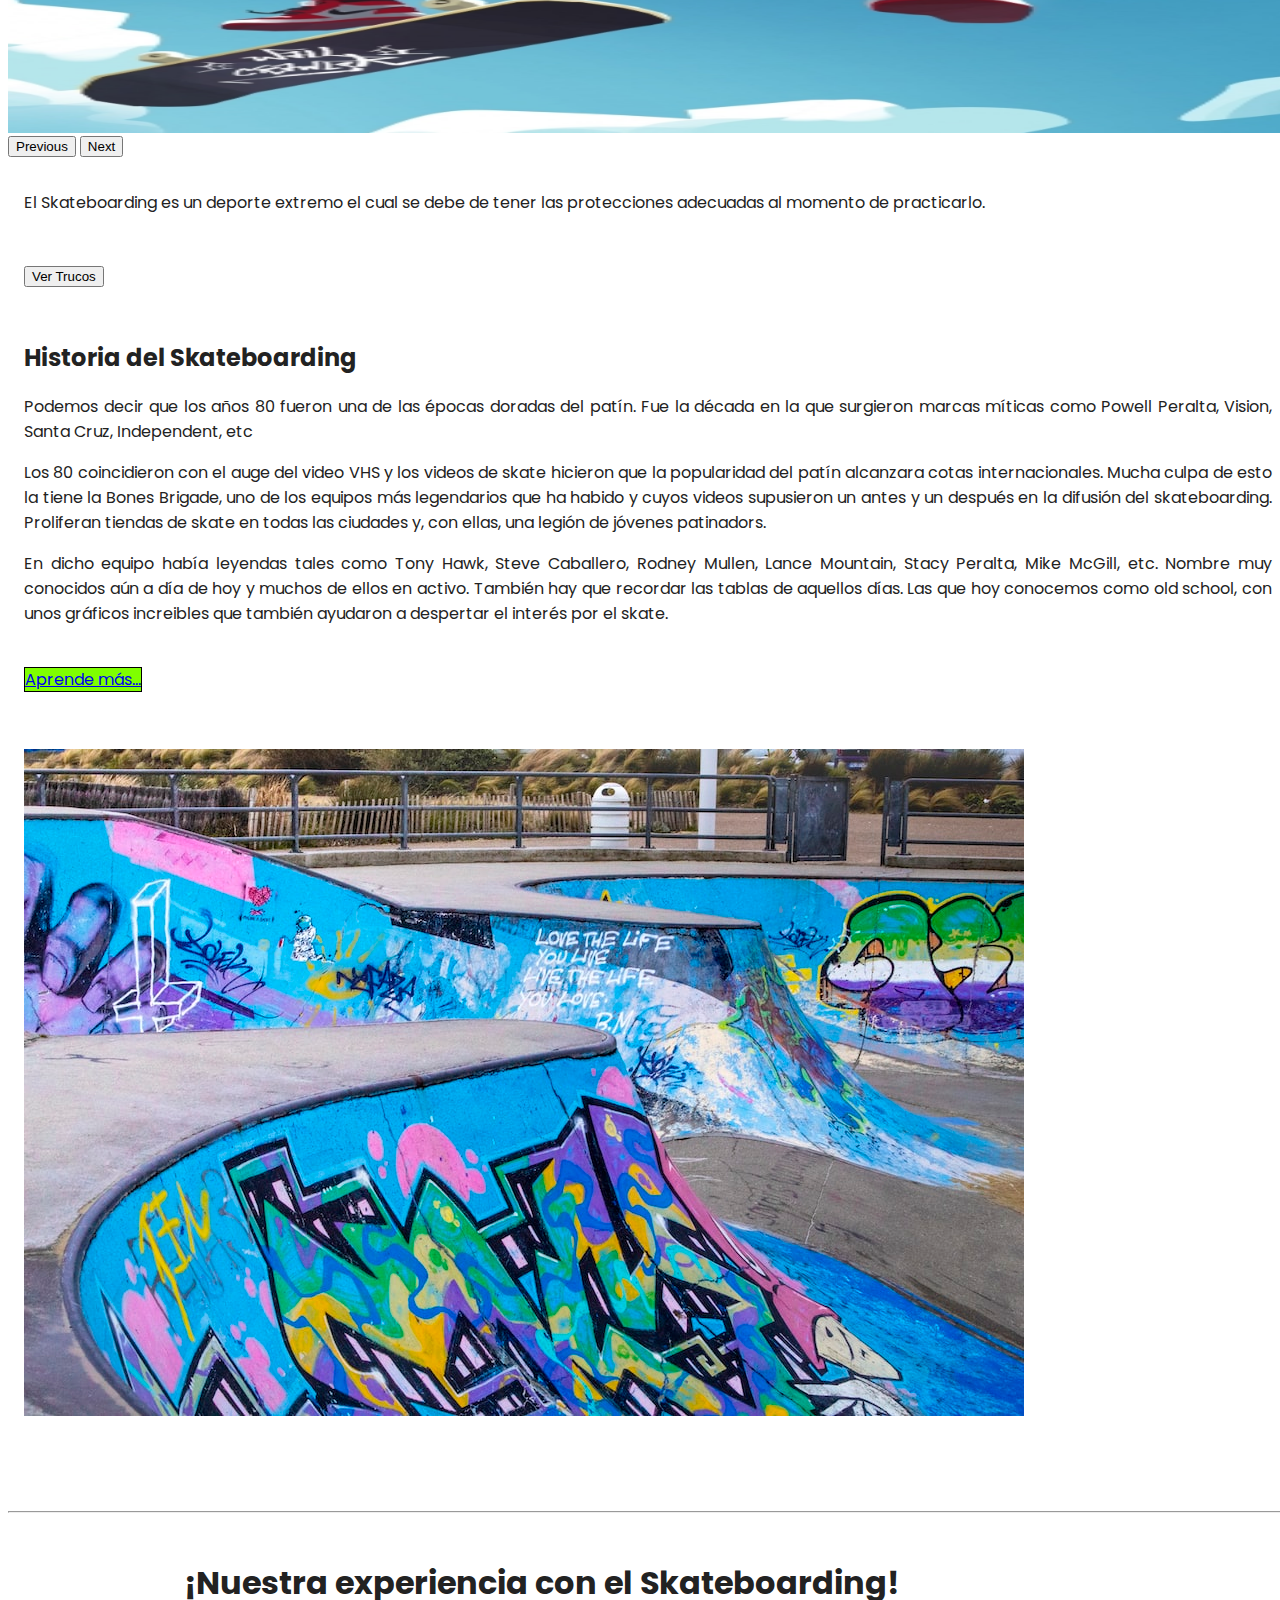
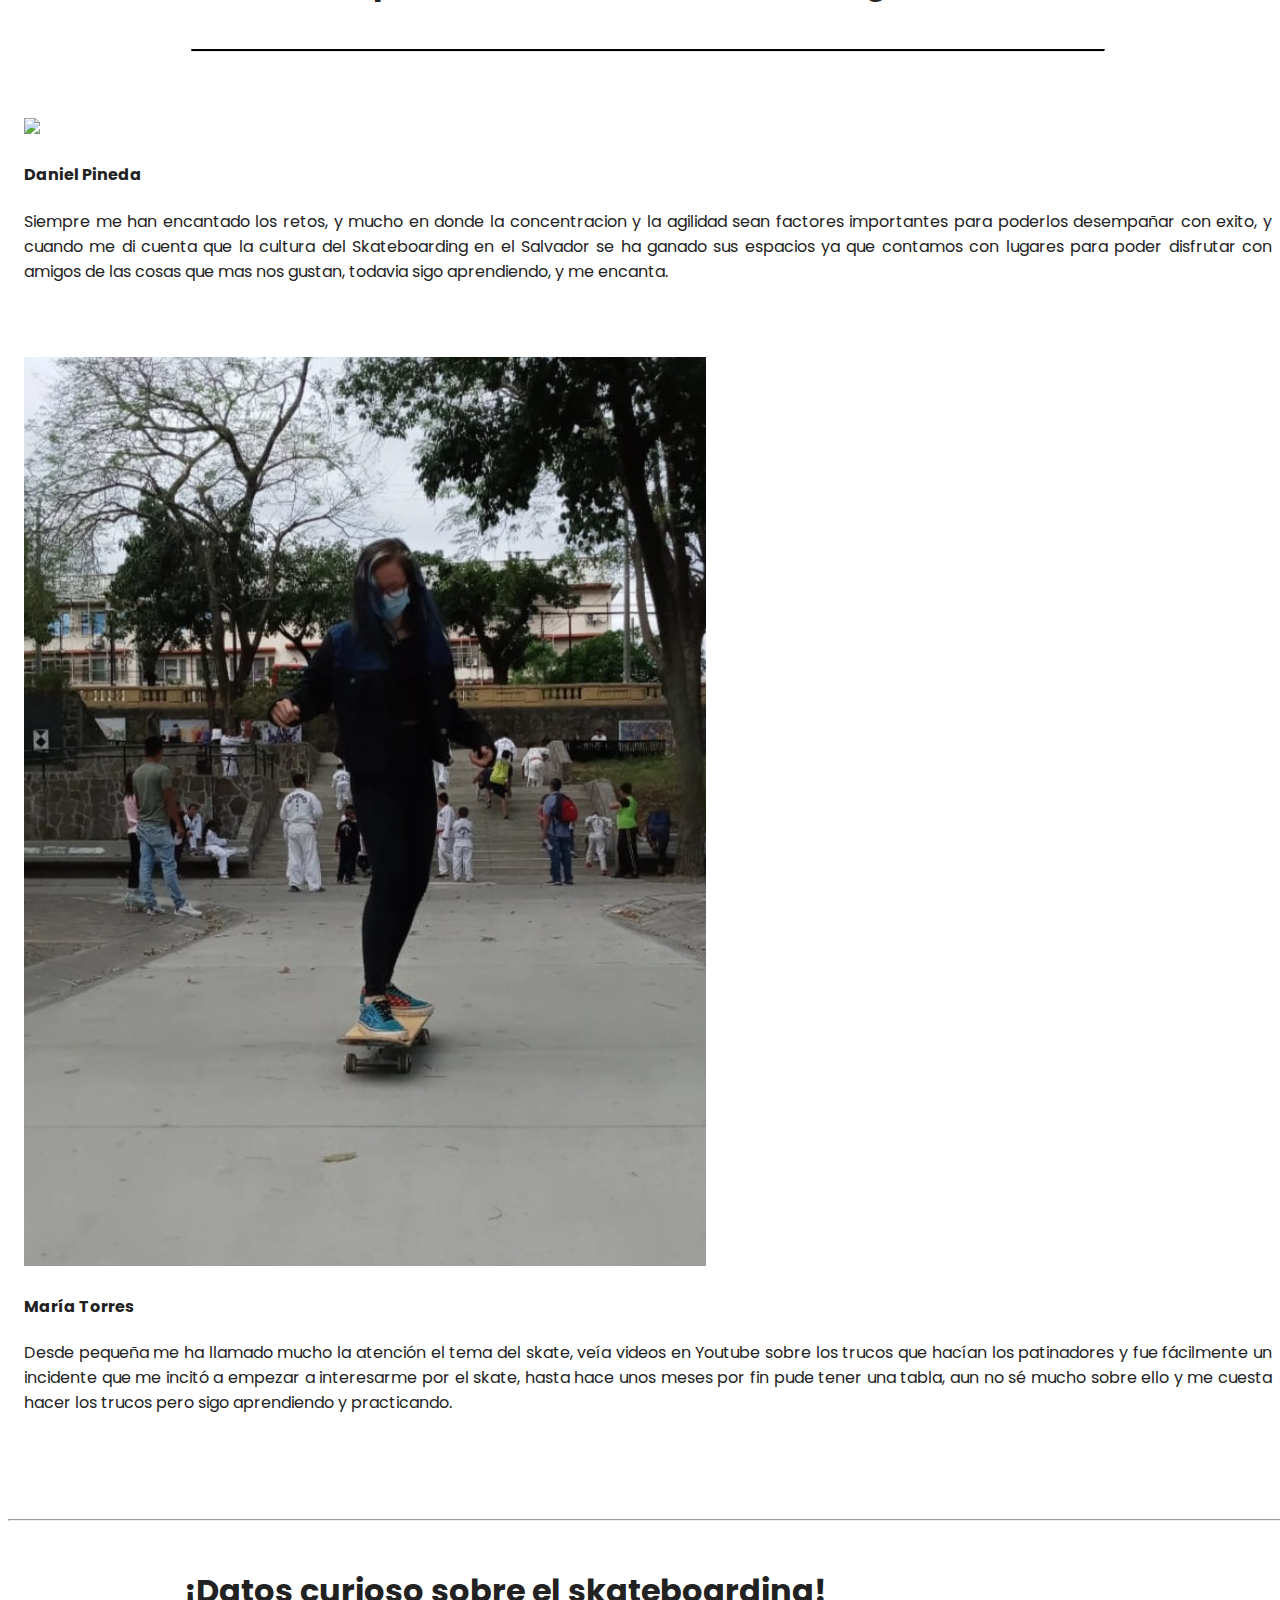
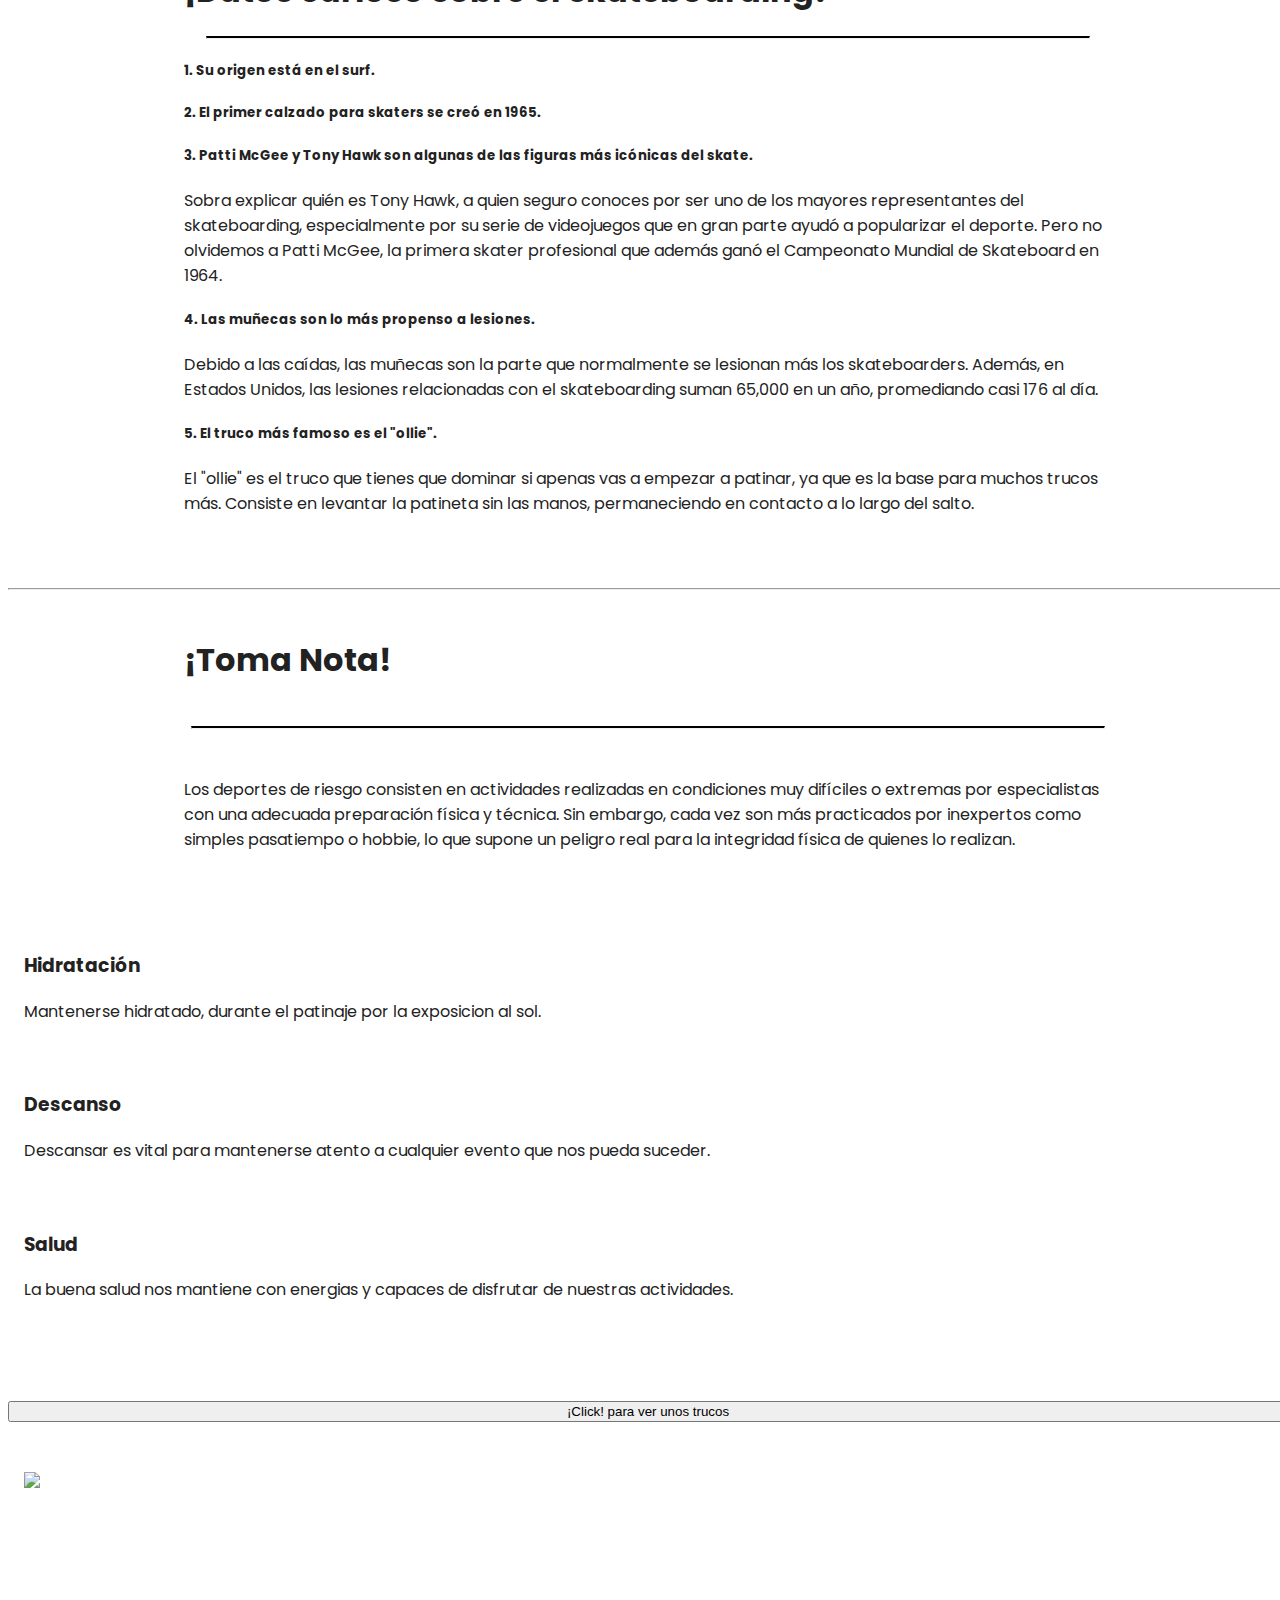
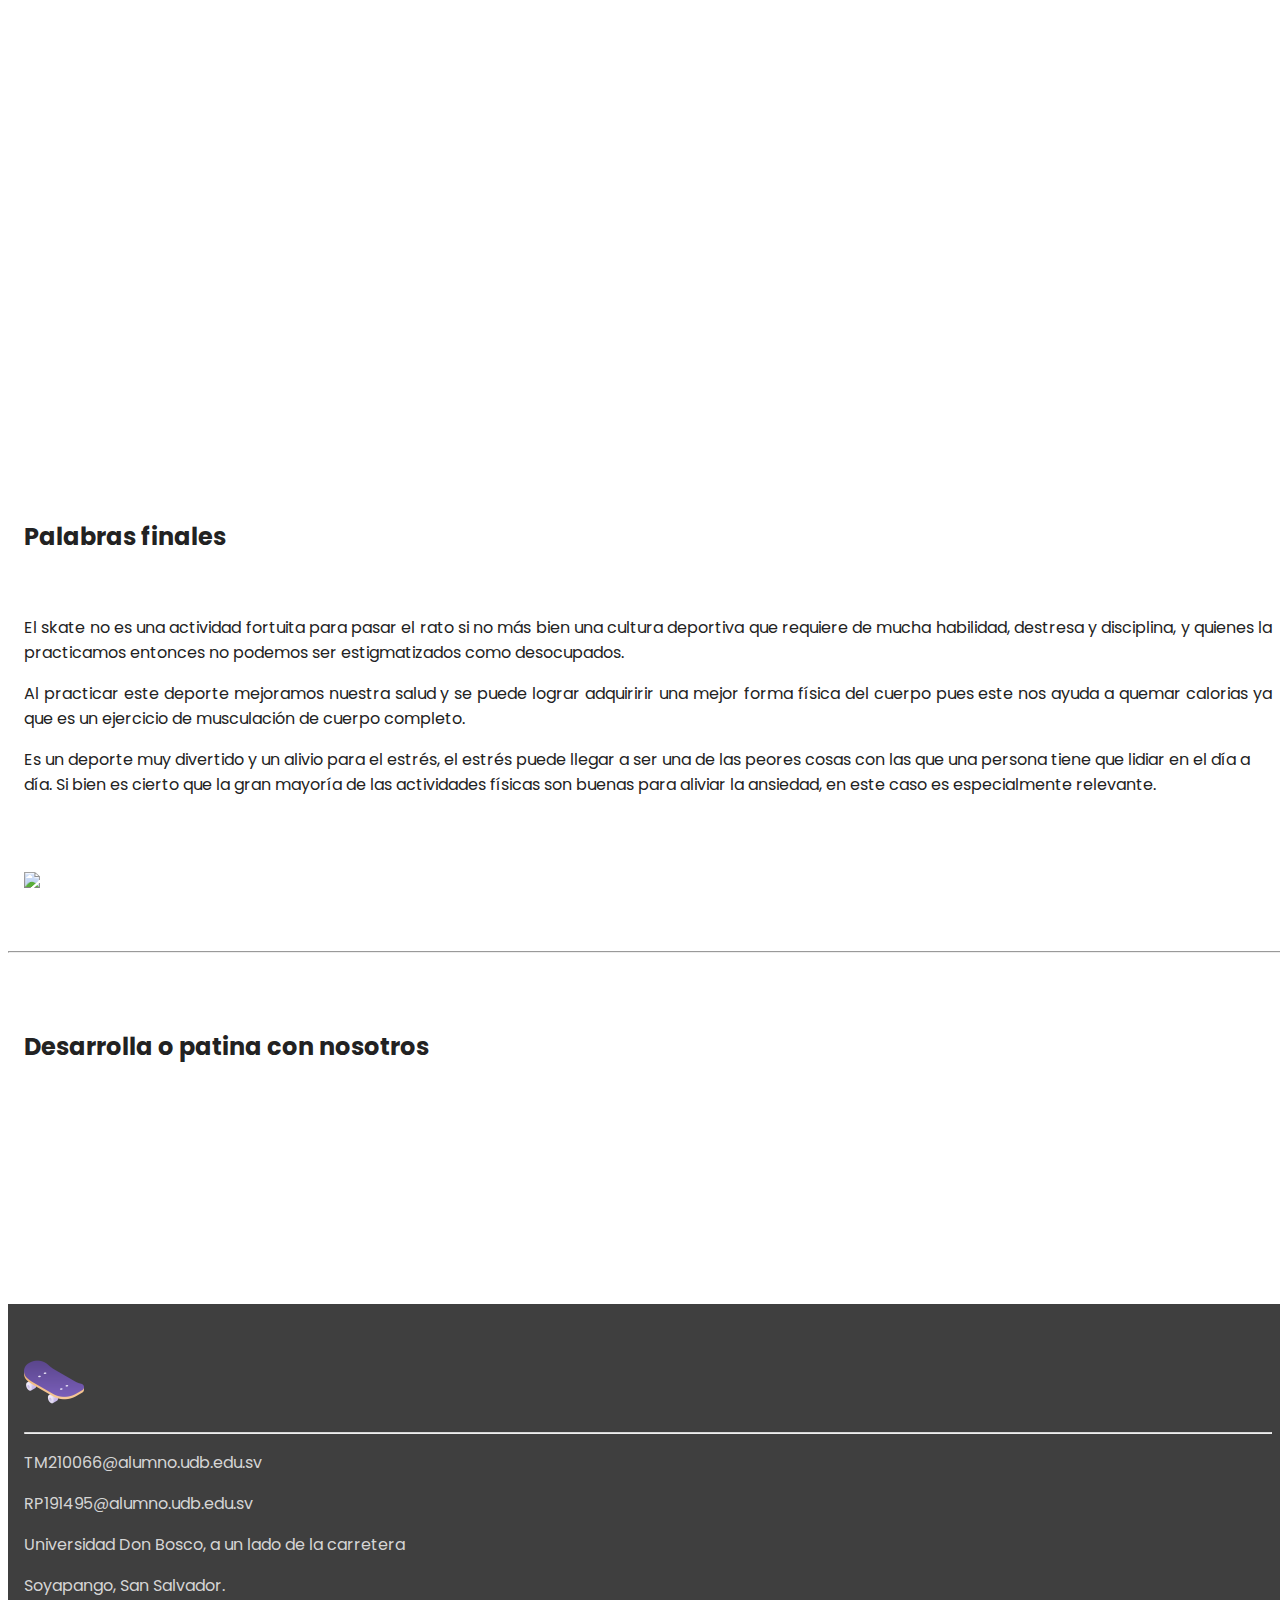
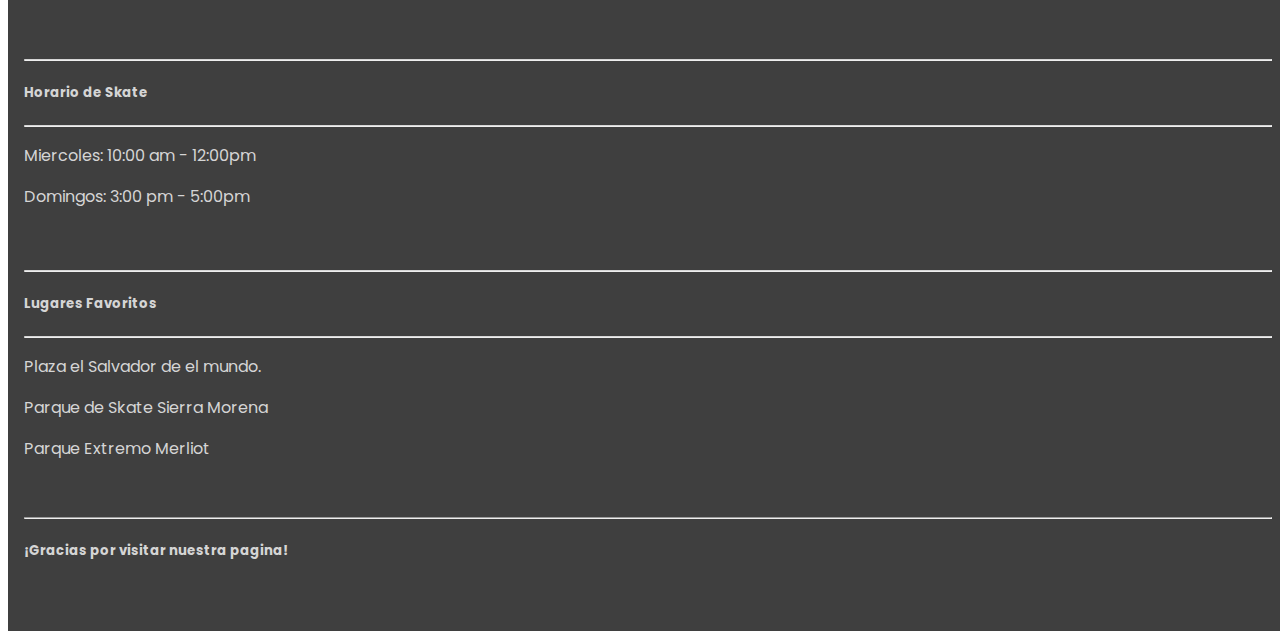
==== commit 5b33e0d5: "EjemploParaInfo" ====
--- a/Index.html
+++ b/Index.html
@@ -92,7 +92,7 @@
                 <div class="col-lg-6">
                     <a name="HistoriaSkate"></a>
                     <h2>Historia del Skateboarding</h2>
-                    <p class="historia">Los años 80 supusieron el nacimiento del Skate Moderno, tal y como lo conocemos hoy en día. Se empezó a evolucionar muchísimo en cuento a material y trucos. El Vert era la disciplina más popular, pero a finales de los 80 el street empieza a crecer mucho también.</p>
+                    <p class="historia"></p>
 
                     <p class="historia">Podemos decir que los años 80 fueron una de las épocas doradas del patín. Fue la década en la que surgieron marcas míticas como Powell Peralta, Vision, Santa Cruz, Independent, etc</p>
 
@@ -158,10 +158,10 @@
                 <h1 class="display-4">¡Datos curioso sobre el skateboarding!</h1>
                 <hr class="my-4">
                 <h5>1. Su origen está en el surf.</h5>
-                <p>El skateboarding se originó en California cuando varios grupos intentaron recrear el surf pero "en tierra" por lo que se empezaron a crear estas tablas para "surfear" en las colinas, incluso llegando a ser conocido como "surf en banquetas"</p>
+                <p></p>
 
                 <h5>2. El primer calzado para skaters se creó en 1965.</h5>
-                <p>El zapato se llamaba "Randy 720" y fue creado por Randolph Rubber Company. Tenía un diseño con la suela plana que después, poco a poco varias empresas comenzaron a imitar, incluida una de las más famosas, Vans. </p>
+                <p></p>
 
                 <h5>3. Patti McGee y Tony Hawk son algunas de las figuras más icónicas del skate.</h5>
                 <p>Sobra explicar quién es Tony Hawk, a quien seguro conoces por ser uno de los mayores representantes del skateboarding, especialmente por su serie de videojuegos que en gran parte ayudó a popularizar el deporte. Pero no olvidemos a Patti McGee, la primera skater profesional que además ganó el Campeonato Mundial de Skateboard en 1964.</p>
